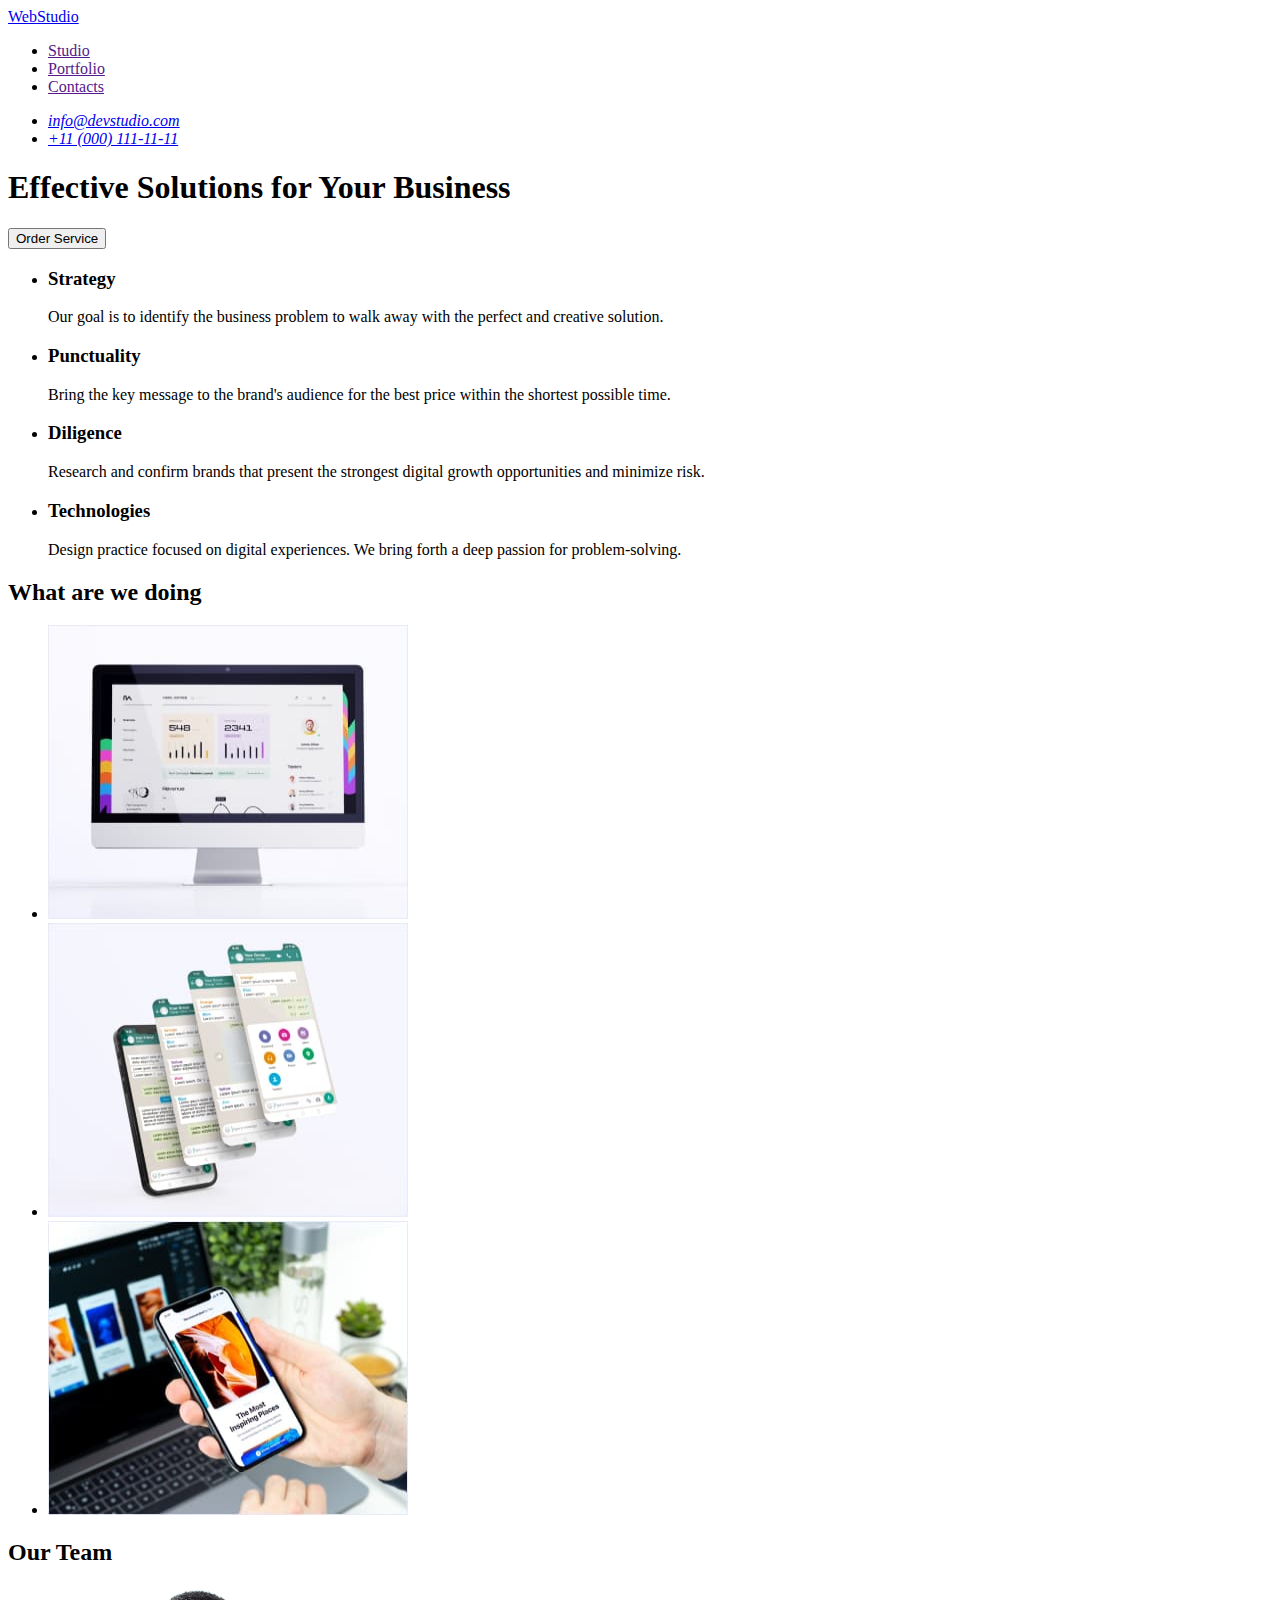
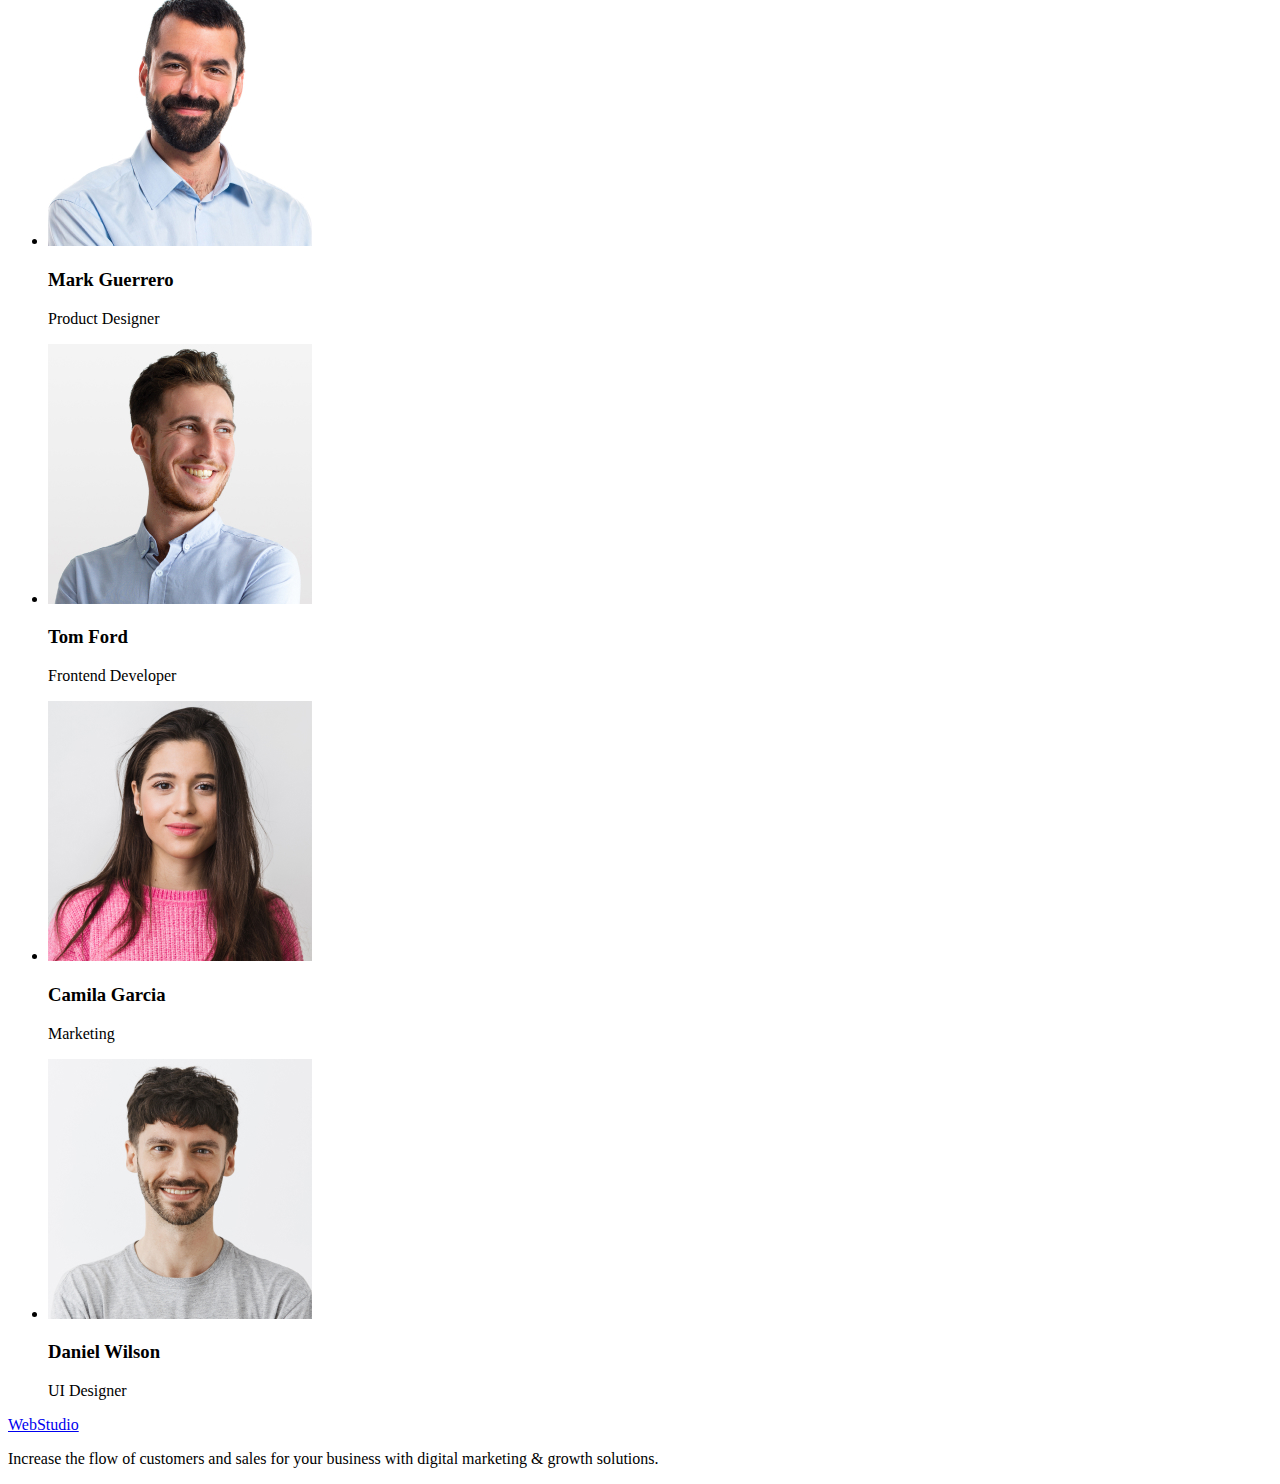
==== index.html @ ea0b74d5 "Initial commit" ====
<!DOCTYPE html>
<html lang="en">
<head>
    <meta charset="UTF-8">
    <meta http-equiv="X-UA-Compatible" content="IE=edge">
    <meta name="viewport" content="width=device-width, initial-scale=1.0">
    <title>WebStudio</title>
</head>
<body>
    <header>
        <nav>
        <a href="./index.html">WebStudio</a>
    <ul>
        <li><a href="">Studio</a></li>
        <li><a href="">Portfolio</a></li>
        <li><a href="">Contacts</a></li>
    </ul>
    </nav>
    <address><ul>
        <li><a href="mailto:info@devstudio.com">info@devstudio.com</a></li>
        <li><a href="tel:+110001111111">+11 (000) 111-11-11</a></li>
    </ul>
</address>
    
</header>
  
    <main>
        <section>
            <h1>Effective Solutions for Your Business</h1>
            <button type="button">Order Service</button>
        </section>
        <section>
            <h2 hidden>Text</h2>
            
            <ul>
                <li><h3>Strategy</h3>
                <p>Our goal is to identify the business problem to walk away with the perfect and creative solution.</p></li>
               <li><h3>Punctuality</h3>
            <p>Bring the key message to the brand's audience for the best price within the shortest possible time.</p></li>
        <li><h3>Diligence</h3>
        <p>Research and confirm brands that present the strongest digital growth opportunities and minimize risk.</p></li>
          <li><h3>Technologies</h3>
        <p>Design practice focused on digital experiences. We bring forth a deep passion for problem-solving.</p></li>
        </ul>
        </section>

        <section>

<h2>What are we doing</h2>
<ul>
    <li><img src="./images/box1.jpg" alt="Computer" width="360" height="294" /></li>
    <li><img src="./images/box2.jpg" alt="Apps" width="360" height="294" /></li>
    <li><img src="./images/box3.jpg" alt="Design" width="360" height="294" /></li>
</ul>

        </section>
        <section>

            <h2>Our Team</h2>
            <ul>
<li> <img src="./images/img1.jpg" alt="Product Designer" width="264" height="260"/>
    <h3>Mark Guerrero</h3>
    <p>Product Designer</p>
</li>

<li><img src="./images/img2.jpg" alt="Tom Ford" width="264" height="260"/>
   <h3>Tom Ford</h3>
<p>Frontend Developer</p></li>
<li><img src="./images/img3.jpg" alt="Camila Garcia" width="264" height="260" />
    <h3>Camila Garcia</h3>
    <p>Marketing</p>
</li>
<li><img src="./images/img4.jpg" alt="Daniel Wilson" width="264" height="260"/>
  <h3>Daniel Wilson</h3>
  <p>UI Designer</p> </li>
            </ul>
            
        </section>
    </main>
    <footer>
        <a href="./index.html">WebStudio</a>
        <p>Increase the flow of customers and sales for your business with digital marketing & growth solutions.</p>
   
    </footer>
    
</body>
</html>
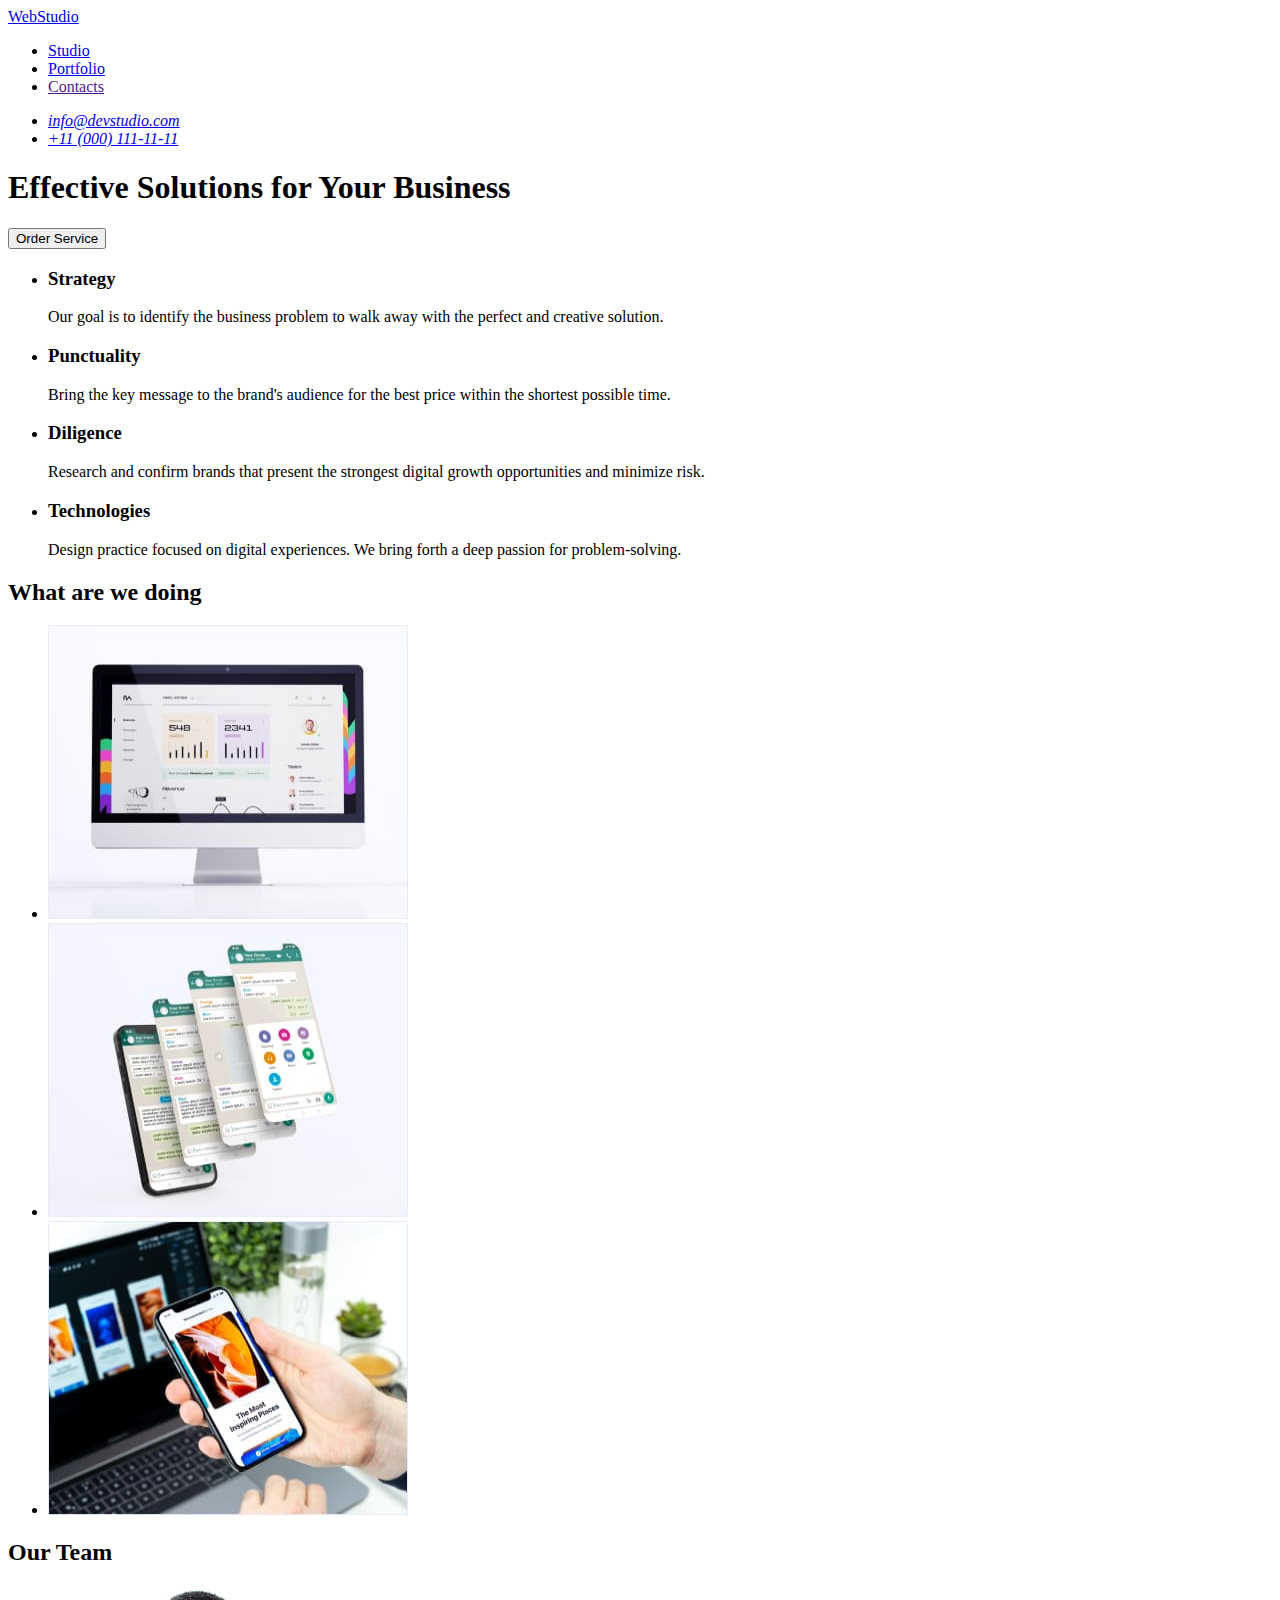
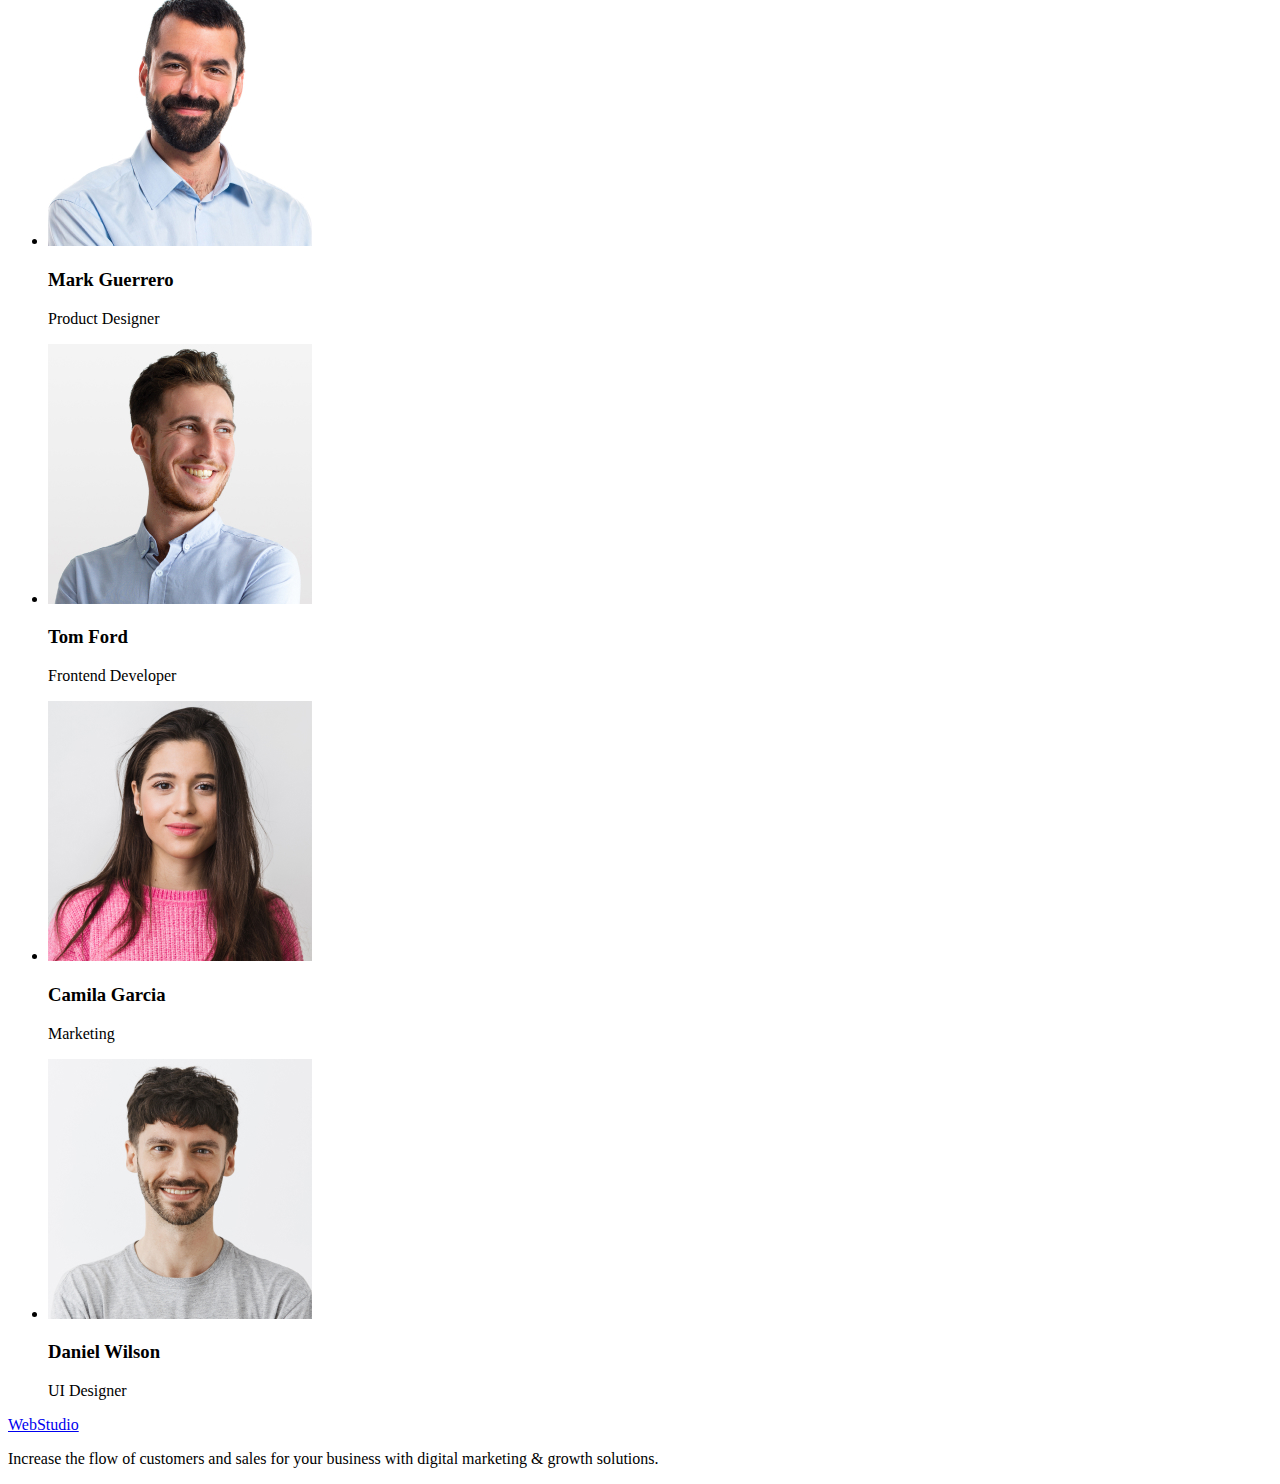
==== commit 78a150ab: "portfolio html" ====
--- a/index.html
+++ b/index.html
@@ -1,87 +1,146 @@
 <!DOCTYPE html>
 <html lang="en">
-<head>
-    <meta charset="UTF-8">
-    <meta http-equiv="X-UA-Compatible" content="IE=edge">
-    <meta name="viewport" content="width=device-width, initial-scale=1.0">
+  <head>
+    <meta charset="UTF-8" />
+    <meta http-equiv="X-UA-Compatible" content="IE=edge" />
+    <meta name="viewport" content="width=device-width, initial-scale=1.0" />
     <title>WebStudio</title>
-</head>
-<body>
+  </head>
+  <body>
     <header>
-        <nav>
+      <nav>
         <a href="./index.html">WebStudio</a>
-    <ul>
-        <li><a href="">Studio</a></li>
-        <li><a href="">Portfolio</a></li>
-        <li><a href="">Contacts</a></li>
-    </ul>
-    </nav>
-    <address><ul>
-        <li><a href="mailto:info@devstudio.com">info@devstudio.com</a></li>
-        <li><a href="tel:+110001111111">+11 (000) 111-11-11</a></li>
-    </ul>
-</address>
-    
-</header>
-  
+        <ul>
+          <li><a href="./index.html">Studio</a></li>
+          <li><a href="./portfolio.html">Portfolio</a></li>
+          <li><a href="">Contacts</a></li>
+        </ul>
+      </nav>
+      <address>
+        <ul>
+          <li><a href="mailto:info@devstudio.com">info@devstudio.com</a></li>
+          <li><a href="tel:+110001111111">+11 (000) 111-11-11</a></li>
+        </ul>
+      </address>
+    </header>
+
     <main>
-        <section>
-            <h1>Effective Solutions for Your Business</h1>
-            <button type="button">Order Service</button>
-        </section>
-        <section>
-            <h2 hidden>Text</h2>
-            
-            <ul>
-                <li><h3>Strategy</h3>
-                <p>Our goal is to identify the business problem to walk away with the perfect and creative solution.</p></li>
-               <li><h3>Punctuality</h3>
-            <p>Bring the key message to the brand's audience for the best price within the shortest possible time.</p></li>
-        <li><h3>Diligence</h3>
-        <p>Research and confirm brands that present the strongest digital growth opportunities and minimize risk.</p></li>
-          <li><h3>Technologies</h3>
-        <p>Design practice focused on digital experiences. We bring forth a deep passion for problem-solving.</p></li>
+      <section>
+        <h1>Effective Solutions for Your Business</h1>
+        <button type="button">Order Service</button>
+      </section>
+      <section>
+        <h2 hidden>Text</h2>
+
+        <ul>
+          <li>
+            <h3>Strategy</h3>
+            <p>
+              Our goal is to identify the business problem to walk away with the
+              perfect and creative solution.
+            </p>
+          </li>
+          <li>
+            <h3>Punctuality</h3>
+            <p>
+              Bring the key message to the brand's audience for the best price
+              within the shortest possible time.
+            </p>
+          </li>
+          <li>
+            <h3>Diligence</h3>
+            <p>
+              Research and confirm brands that present the strongest digital
+              growth opportunities and minimize risk.
+            </p>
+          </li>
+          <li>
+            <h3>Technologies</h3>
+            <p>
+              Design practice focused on digital experiences. We bring forth a
+              deep passion for problem-solving.
+            </p>
+          </li>
         </ul>
-        </section>
+      </section>
 
-        <section>
+      <section>
+        <h2>What are we doing</h2>
+        <ul>
+          <li>
+            <img
+              src="./images/box1.jpg"
+              alt="Computer"
+              width="360"
+              height="294"
+            />
+          </li>
+          <li>
+            <img src="./images/box2.jpg" alt="Apps" width="360" height="294" />
+          </li>
+          <li>
+            <img
+              src="./images/box3.jpg"
+              alt="Design"
+              width="360"
+              height="294"
+            />
+          </li>
+        </ul>
+      </section>
+      <section>
+        <h2>Our Team</h2>
+        <ul>
+          <li>
+            <img
+              src="./images/img1.jpg"
+              alt="Product Designer"
+              width="264"
+              height="260"
+            />
+            <h3>Mark Guerrero</h3>
+            <p>Product Designer</p>
+          </li>
 
-<h2>What are we doing</h2>
-<ul>
-    <li><img src="./images/box1.jpg" alt="Computer" width="360" height="294" /></li>
-    <li><img src="./images/box2.jpg" alt="Apps" width="360" height="294" /></li>
-    <li><img src="./images/box3.jpg" alt="Design" width="360" height="294" /></li>
-</ul>
-
-        </section>
-        <section>
-
-            <h2>Our Team</h2>
-            <ul>
-<li> <img src="./images/img1.jpg" alt="Product Designer" width="264" height="260"/>
-    <h3>Mark Guerrero</h3>
-    <p>Product Designer</p>
-</li>
-
-<li><img src="./images/img2.jpg" alt="Tom Ford" width="264" height="260"/>
-   <h3>Tom Ford</h3>
-<p>Frontend Developer</p></li>
-<li><img src="./images/img3.jpg" alt="Camila Garcia" width="264" height="260" />
-    <h3>Camila Garcia</h3>
-    <p>Marketing</p>
-</li>
-<li><img src="./images/img4.jpg" alt="Daniel Wilson" width="264" height="260"/>
-  <h3>Daniel Wilson</h3>
-  <p>UI Designer</p> </li>
-            </ul>
-            
-        </section>
+          <li>
+            <img
+              src="./images/img2.jpg"
+              alt="Tom Ford"
+              width="264"
+              height="260"
+            />
+            <h3>Tom Ford</h3>
+            <p>Frontend Developer</p>
+          </li>
+          <li>
+            <img
+              src="./images/img3.jpg"
+              alt="Camila Garcia"
+              width="264"
+              height="260"
+            />
+            <h3>Camila Garcia</h3>
+            <p>Marketing</p>
+          </li>
+          <li>
+            <img
+              src="./images/img4.jpg"
+              alt="Daniel Wilson"
+              width="264"
+              height="260"
+            />
+            <h3>Daniel Wilson</h3>
+            <p>UI Designer</p>
+          </li>
+        </ul>
+      </section>
     </main>
     <footer>
-        <a href="./index.html">WebStudio</a>
-        <p>Increase the flow of customers and sales for your business with digital marketing & growth solutions.</p>
-   
+      <a href="./index.html">WebStudio</a>
+      <p>
+        Increase the flow of customers and sales for your business with digital
+        marketing & growth solutions.
+      </p>
     </footer>
-    
-</body>
-</html>+  </body>
+</html>
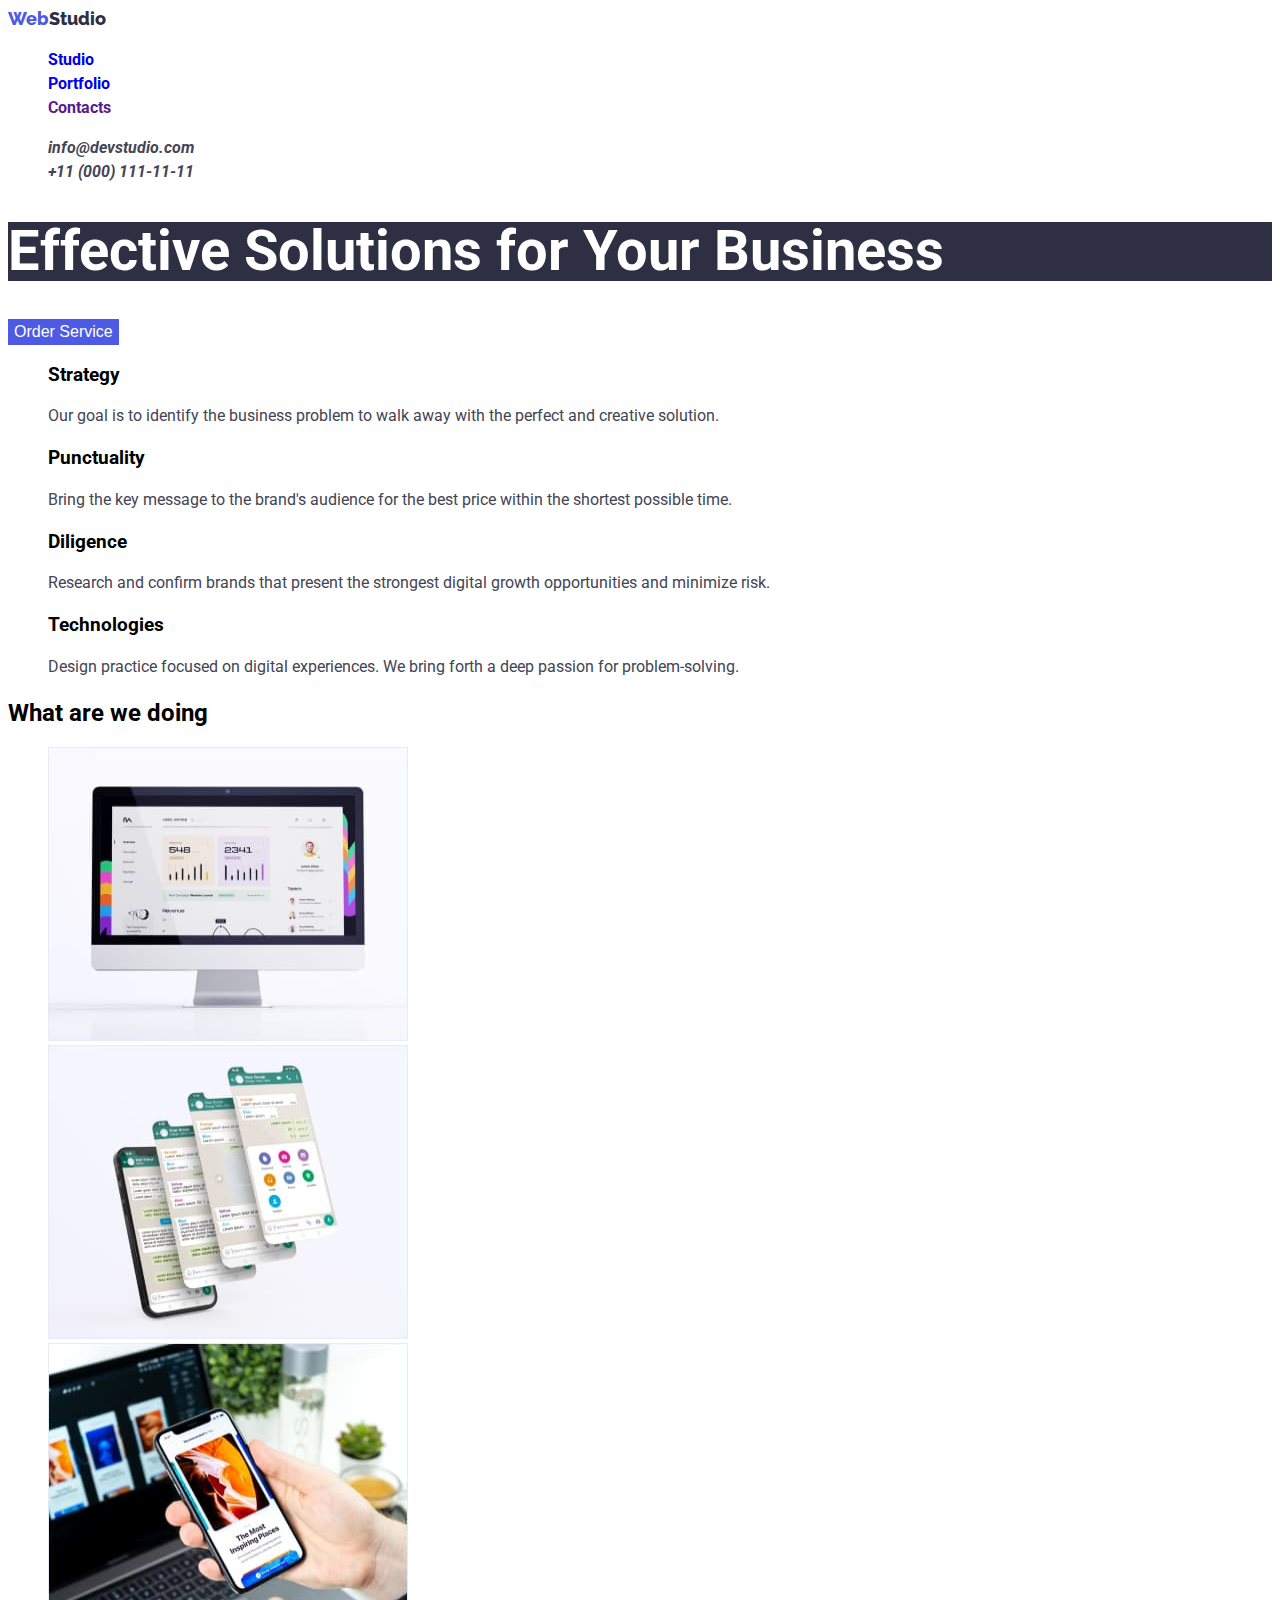
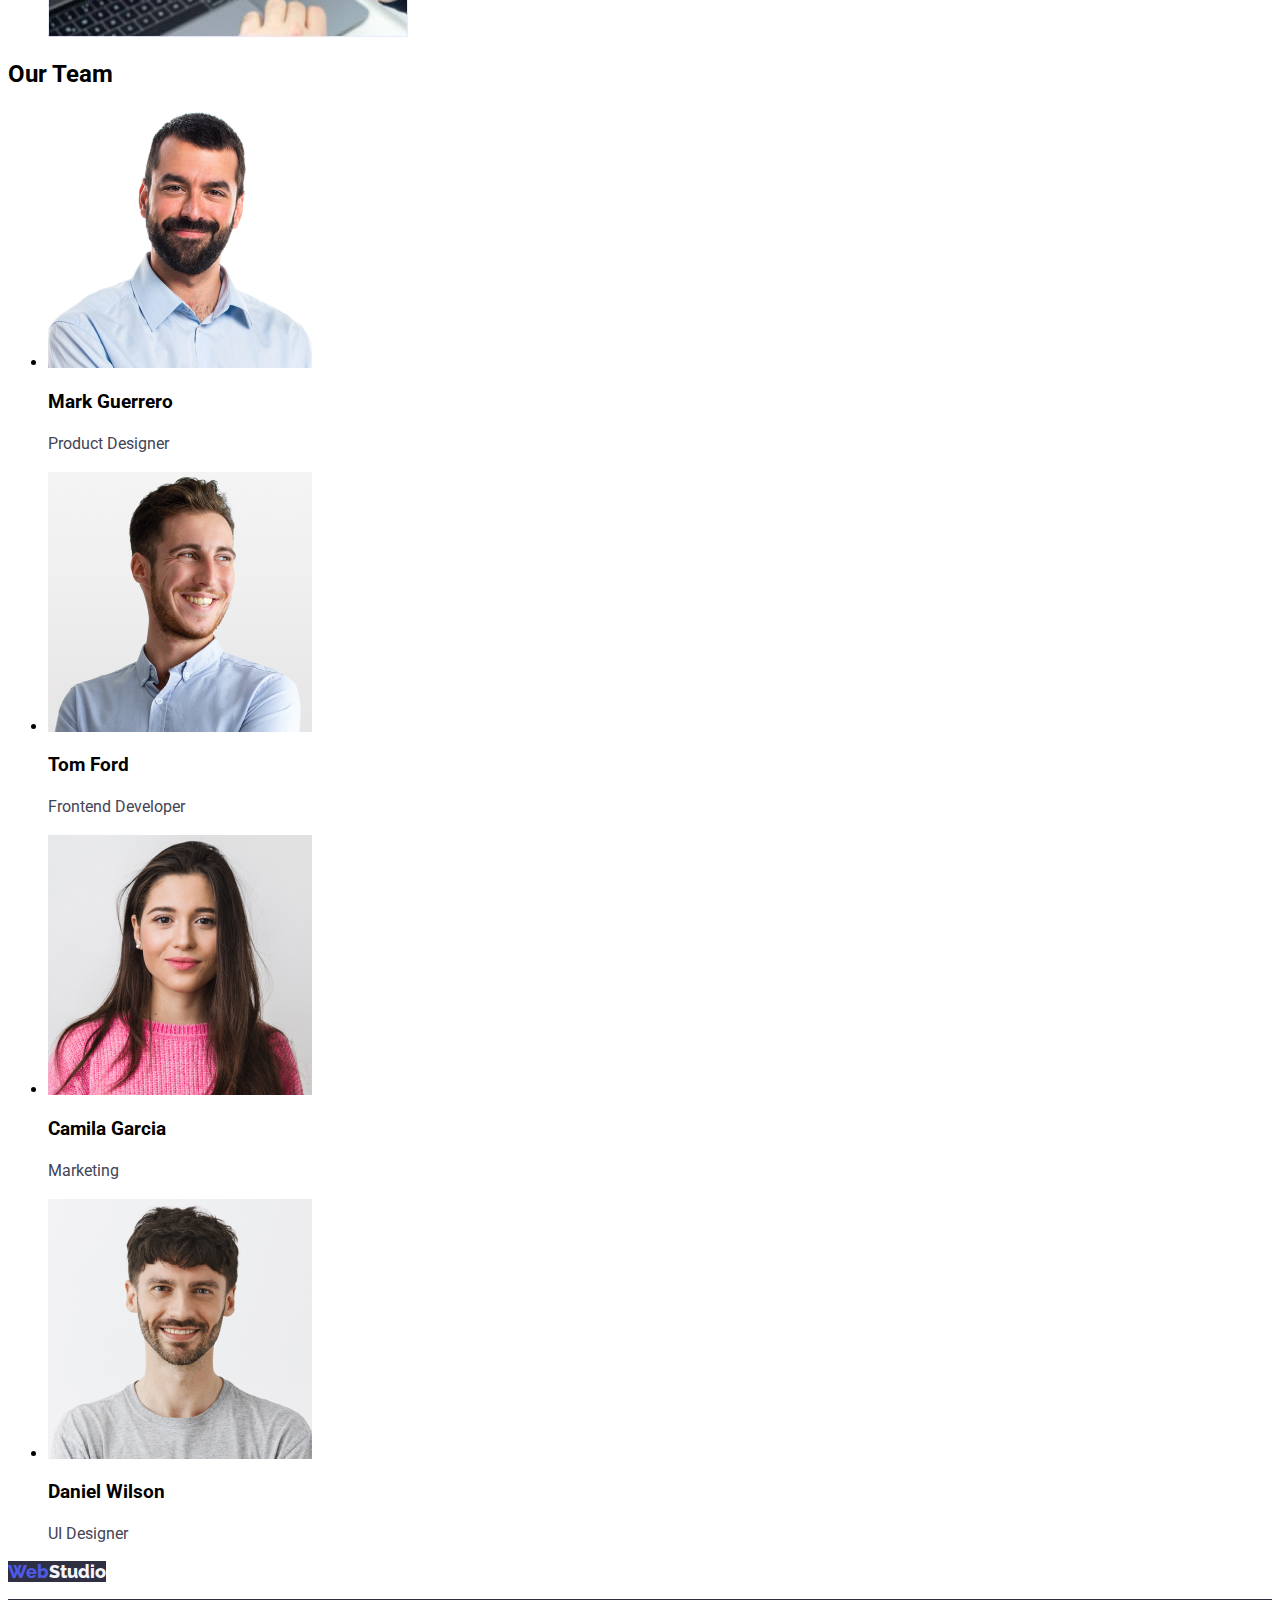
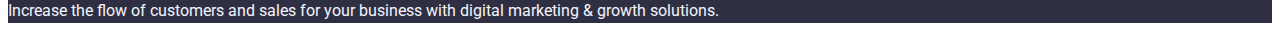
==== commit ba41b512: "portfolio and css" ====
--- a/index.html
+++ b/index.html
@@ -4,59 +4,80 @@
     <meta charset="UTF-8" />
     <meta http-equiv="X-UA-Compatible" content="IE=edge" />
     <meta name="viewport" content="width=device-width, initial-scale=1.0" />
+    <link rel="preconnect" href="https://fonts.googleapis.com" />
+    <link rel="preconnect" href="https://fonts.gstatic.com" crossorigin />
+    <link
+      href="https://fonts.googleapis.com/css2?family=Raleway:wght@800&family=Roboto:wght@400;500;700;900&display=swap"
+      rel="stylesheet"
+    />
+    <link rel="stylesheet" href="./css/styles.css" />
     <title>WebStudio</title>
   </head>
-  <body>
-    <header>
+  <body class="body">
+    <header class="header">
       <nav>
-        <a href="./index.html">WebStudio</a>
-        <ul>
-          <li><a href="./index.html">Studio</a></li>
-          <li><a href="./portfolio.html">Portfolio</a></li>
-          <li><a href="">Contacts</a></li>
+        <a href="./index.html" class="logo link"><span>Web</span>Studio</a>
+        <ul class="list link">
+          <li class="header-list">
+            <a href="./index.html" class="header-menu link">Studio</a>
+          </li>
+          <li class="header-list">
+            <a href="./portfolio.html" class="header-menu link">Portfolio</a>
+          </li>
+          <li class="header-list">
+            <a href="" class="header-menu link">Contacts</a>
+          </li>
         </ul>
       </nav>
-      <address>
-        <ul>
-          <li><a href="mailto:info@devstudio.com">info@devstudio.com</a></li>
-          <li><a href="tel:+110001111111">+11 (000) 111-11-11</a></li>
+      <address class="address">
+        <ul class="list">
+          <li class="list">
+            <a href="mailto:info@devstudio.com" class="address-choise link"
+              >info@devstudio.com</a
+            >
+          </li>
+          <li>
+            <a href="tel:+110001111111" class="address-choise link"
+              >+11 (000) 111-11-11</a
+            >
+          </li>
         </ul>
       </address>
     </header>
 
     <main>
-      <section>
-        <h1>Effective Solutions for Your Business</h1>
-        <button type="button">Order Service</button>
+      <section class="main-hero">
+        <h1 class="hero">Effective Solutions for Your Business</h1>
+        <button type="button" class="button-hero">Order Service</button>
       </section>
       <section>
         <h2 hidden>Text</h2>
 
-        <ul>
+        <ul class="list">
           <li>
-            <h3>Strategy</h3>
-            <p>
+            <h3 class="subtitle">Strategy</h3>
+            <p class="text">
               Our goal is to identify the business problem to walk away with the
               perfect and creative solution.
             </p>
           </li>
           <li>
-            <h3>Punctuality</h3>
-            <p>
+            <h3 class="subtitle">Punctuality</h3>
+            <p class="text">
               Bring the key message to the brand's audience for the best price
               within the shortest possible time.
             </p>
           </li>
           <li>
-            <h3>Diligence</h3>
-            <p>
+            <h3 class="subtitle">Diligence</h3>
+            <p class="text">
               Research and confirm brands that present the strongest digital
               growth opportunities and minimize risk.
             </p>
           </li>
           <li>
-            <h3>Technologies</h3>
-            <p>
+            <h3 class="subtitle">Technologies</h3>
+            <p class="text">
               Design practice focused on digital experiences. We bring forth a
               deep passion for problem-solving.
             </p>
@@ -65,8 +86,8 @@
       </section>
 
       <section>
-        <h2>What are we doing</h2>
-        <ul>
+        <h2 class="second-title">What are we doing</h2>
+        <ul class="we-do-list list">
           <li>
             <img
               src="./images/box1.jpg"
@@ -89,7 +110,7 @@
         </ul>
       </section>
       <section>
-        <h2>Our Team</h2>
+        <h2 class="second-title">Our Team</h2>
         <ul>
           <li>
             <img
@@ -98,8 +119,8 @@
               width="264"
               height="260"
             />
-            <h3>Mark Guerrero</h3>
-            <p>Product Designer</p>
+            <h3 class="subtitle">Mark Guerrero</h3>
+            <p class="text">Product Designer</p>
           </li>
 
           <li>
@@ -109,8 +130,8 @@
               width="264"
               height="260"
             />
-            <h3>Tom Ford</h3>
-            <p>Frontend Developer</p>
+            <h3 class="subtitle">Tom Ford</h3>
+            <p class="text">Frontend Developer</p>
           </li>
           <li>
             <img
@@ -119,8 +140,8 @@
               width="264"
               height="260"
             />
-            <h3>Camila Garcia</h3>
-            <p>Marketing</p>
+            <h3 class="subtitle">Camila Garcia</h3>
+            <p class="text">Marketing</p>
           </li>
           <li>
             <img
@@ -129,15 +150,15 @@
               width="264"
               height="260"
             />
-            <h3>Daniel Wilson</h3>
-            <p>UI Designer</p>
+            <h3 class="subtitle">Daniel Wilson</h3>
+            <p class="text">UI Designer</p>
           </li>
         </ul>
       </section>
     </main>
-    <footer>
-      <a href="./index.html">WebStudio</a>
-      <p>
+    <footer class="footer">
+      <a href="./index.html" class="footer-logo link"><span>Web</span>Studio</a>
+      <p class="footer-text">
         Increase the flow of customers and sales for your business with digital
         marketing & growth solutions.
       </p>
--- a/css/styles.css
+++ b/css/styles.css
@@ -0,0 +1,142 @@
+.body {
+  font-family: Roboto;
+  background-color: var(--main-background-color);
+}
+
+:root {
+  --text-header: #2e2f42;
+  --hero-background-color: #2e2f42;
+  --footer-background-color: #2e2f42;
+  --button-portfolio-text-color: #4d5ae5;
+  --button-portfolio-background-color: #e7e9fc;
+  --main-text-color: #434455;
+  --main-background-color: #ffffff;
+  --footer-text-color: #f4f4fd;
+}
+
+.header {
+  font-weight: 700;
+  font-size: 16px;
+  line-height: 1.5;
+  letter-spacing: 0.02;
+}
+.header-nav {
+  color: var(--text-header);
+}
+.logo {
+  font-family: Raleway;
+  font-weight: 800;
+  font-size: 18px;
+  line-height: 1.16;
+  letter-spacing: 0.03;
+  color: var(--text-header);
+}
+
+.logo span {
+  color: #4d5ae5;
+}
+
+.link {
+  text-decoration: none;
+}
+.list {
+  list-style-type: none;
+}
+a:hover {
+  color: #404bbf;
+}
+
+.address-choise {
+  color: var(--main-text-color);
+}
+
+------/***HERO PART***/-------
+.main-hero {
+  background-color: var(--hero-background-color);
+}
+.hero {
+  font-weight: 700;
+  font-size: 56px;
+  line-height: 1.07;
+  letter-spacing: 0.02;
+  color: #ffffff;
+  background-color: var(--hero-background-color);
+}
+
+.button-hero {
+  cursor: pointer;
+  background-color: #4d5ae5;
+  color: #ffffff;
+  font-size: 16px;
+  line-height: 1.5;
+  border: none;
+}
+.button-hero:hover {
+  background-color: #404bbf;
+}
+
+/*---TEXT--*/
+----------------- .subtitle {
+  font-weight: 500;
+  font-size: 20px;
+  line-height: 1.2;
+  letter-spacing: 0.02;
+  color: #2e2f42;
+}
+.text {
+  font-size: 16px;
+  line-height: 1.5;
+  letter-spacing: 0.02;
+  color: var(--main-text-color);
+}
+
+----/**WHAT WE DO**/----
+
+.second-title {
+  font-weight: 700;
+  font-size: 36px;
+  line-height: 1.1;
+  letter-spacing: 0.02;
+  color: #2e2f42;
+}
+-------/***FOOTER**/-----------------------
+
+.footer {
+  background-color: var(--footer-background-color);
+}
+
+.footer-logo {
+  font-family: 'Raleway';
+  font-weight: 800;
+  font-size: 18px;
+  line-height: 1.16;
+  letter-spacing: 0.03;
+  color: var(--footer-text-color);
+  background-color: var(--footer-background-color);
+}
+
+.footer-logo span {
+  color: #4d5ae5;
+}
+
+.footer-text {
+  font-size: 16px;
+  line-height: 1.5;
+  letter-spacing: 0.02;
+  color: var(--footer-text-color);
+  background-color: var(--footer-background-color);
+}
+.portfolio-btn {
+  font-family: inherit;
+  font-size: 16px;
+  line-height: 1.5;
+  text-align: center;
+  letter-spacing: 0.04;
+  border: none;
+  background-color: var(--button-portfolio-background-color);
+  color: var(--button-portfolio-text-color);
+}
+.portfolio-btn:hover {
+  background-color: #404bbf;
+  color: #ffffff;
+}
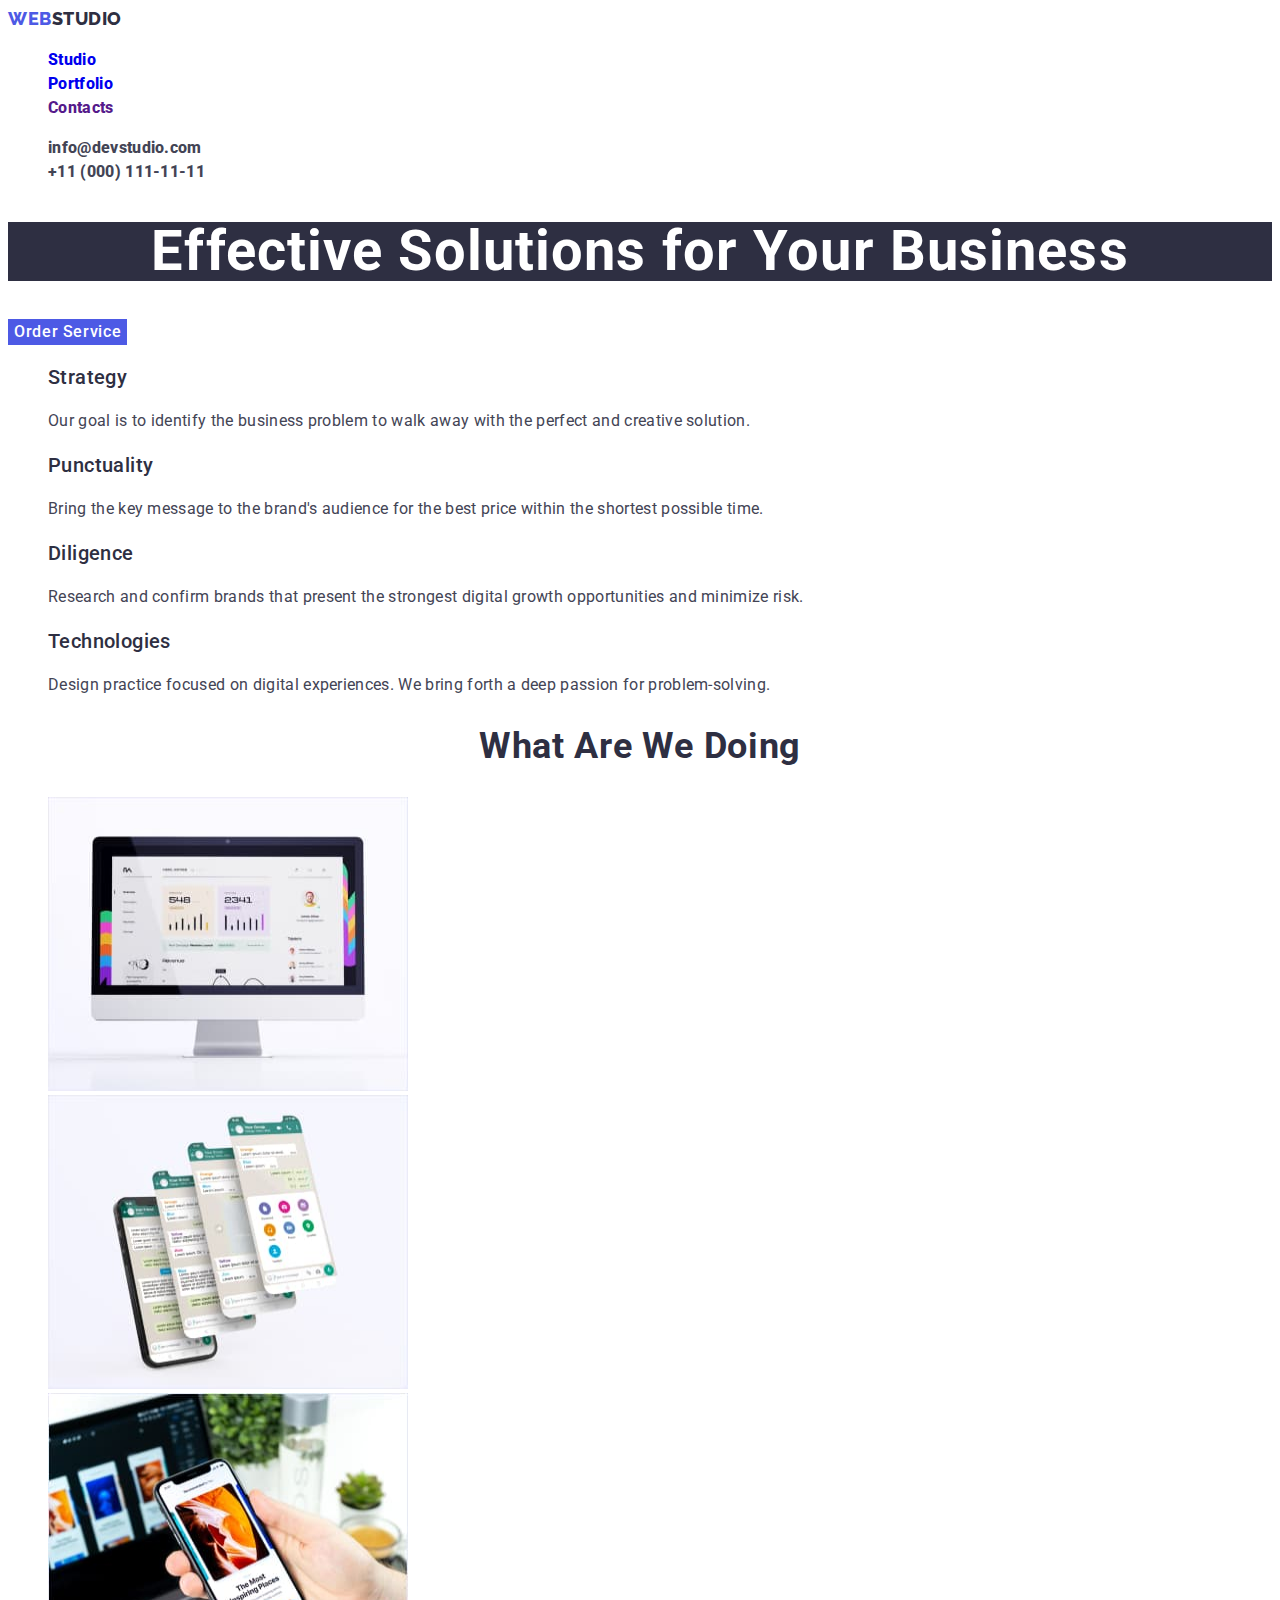
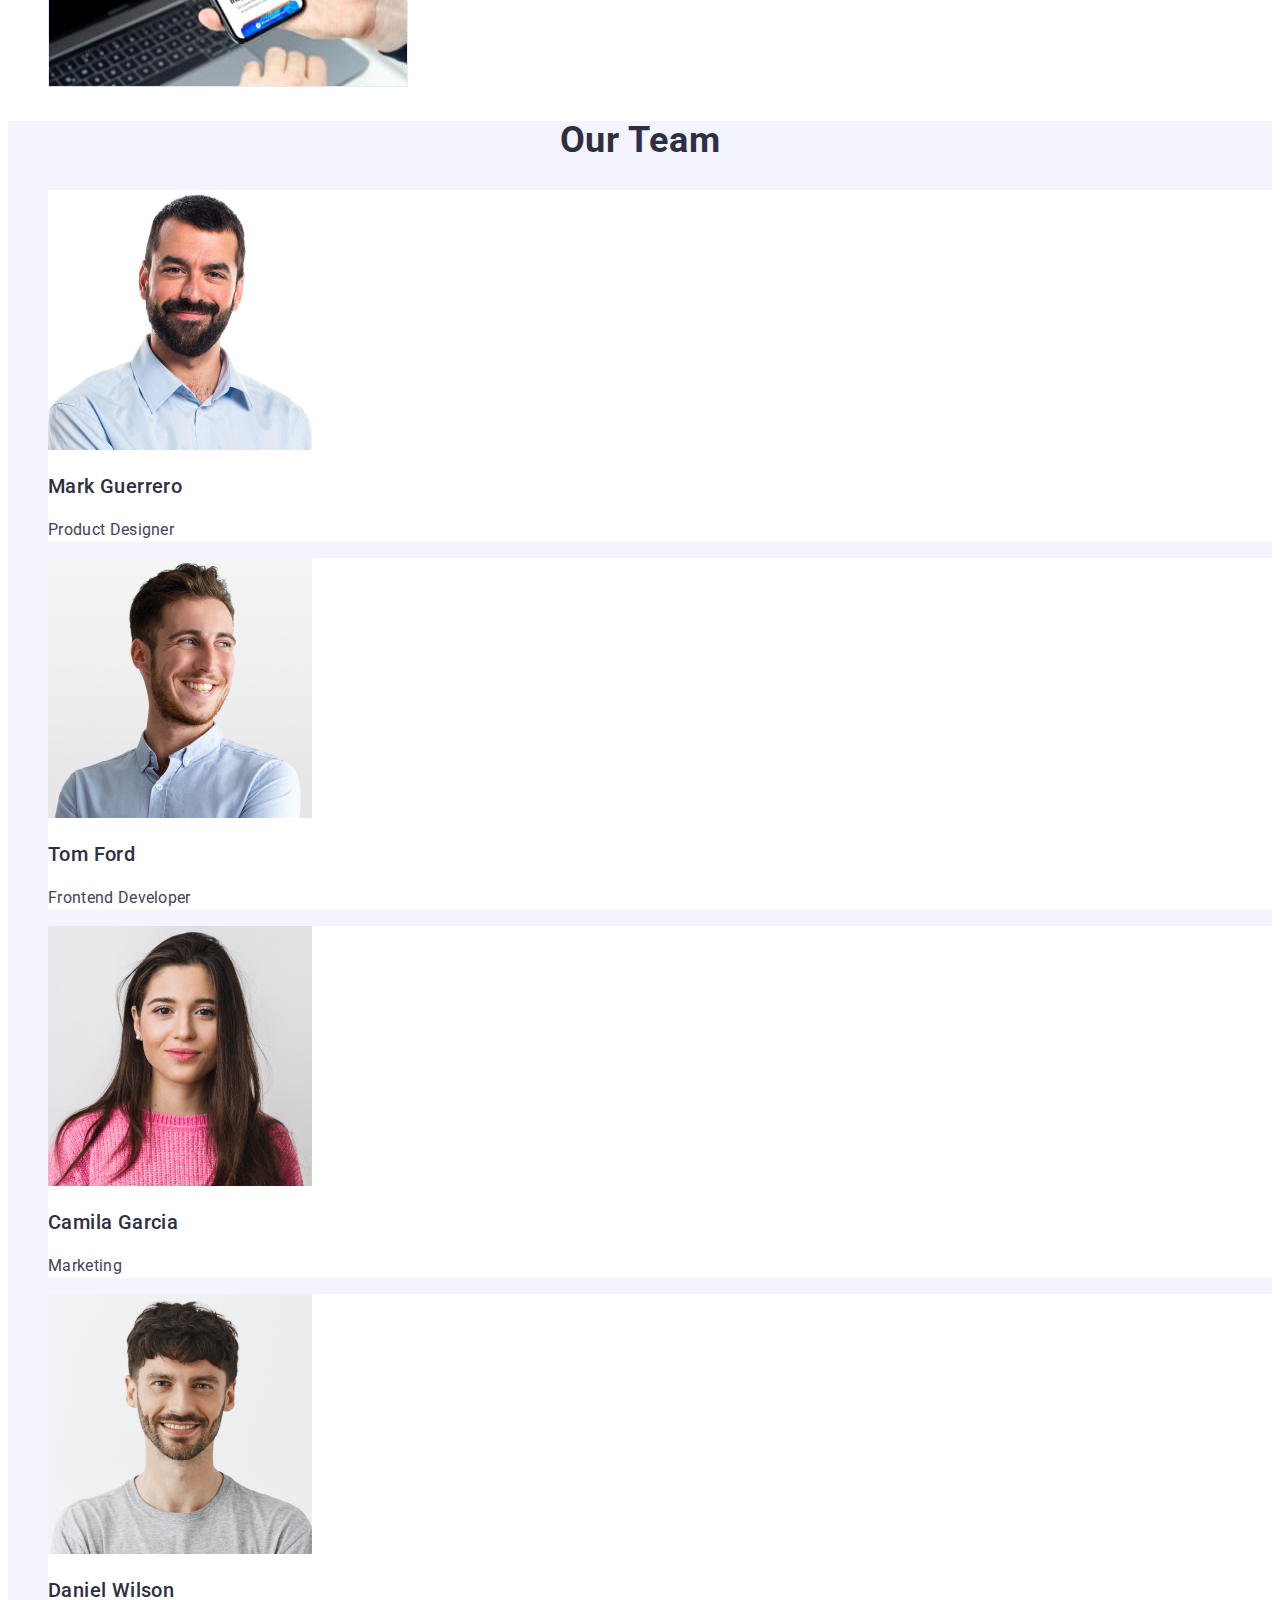
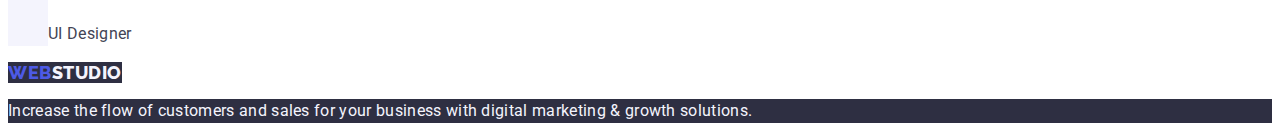
==== commit ef97f91e: "revize" ====
--- a/index.html
+++ b/index.html
@@ -16,7 +16,7 @@
   <body class="body">
     <header class="header">
       <nav>
-        <a href="./index.html" class="logo link"><span>Web</span>Studio</a>
+        <a href="./index.html" class="logo link">Web<span>Studio</span></a>
         <ul class="list link">
           <li class="header-list">
             <a href="./index.html" class="header-menu link">Studio</a>
@@ -109,10 +109,10 @@
           </li>
         </ul>
       </section>
-      <section>
+      <section class="team-section">
         <h2 class="second-title">Our Team</h2>
-        <ul>
-          <li>
+        <ul class="list">
+          <li class="team-line">
             <img
               src="./images/img1.jpg"
               alt="Product Designer"
@@ -123,7 +123,7 @@
             <p class="text">Product Designer</p>
           </li>
 
-          <li>
+          <li class="team-line">
             <img
               src="./images/img2.jpg"
               alt="Tom Ford"
@@ -133,7 +133,7 @@
             <h3 class="subtitle">Tom Ford</h3>
             <p class="text">Frontend Developer</p>
           </li>
-          <li>
+          <li class="team-line">
             <img
               src="./images/img3.jpg"
               alt="Camila Garcia"
@@ -143,7 +143,7 @@
             <h3 class="subtitle">Camila Garcia</h3>
             <p class="text">Marketing</p>
           </li>
-          <li>
+          <li class="team-line">
             <img
               src="./images/img4.jpg"
               alt="Daniel Wilson"
@@ -157,7 +157,7 @@
       </section>
     </main>
     <footer class="footer">
-      <a href="./index.html" class="footer-logo link"><span>Web</span>Studio</a>
+      <a href="./index.html" class="footer-logo link">Web<span>Studio</span></a>
       <p class="footer-text">
         Increase the flow of customers and sales for your business with digital
         marketing & growth solutions.
--- a/css/styles.css
+++ b/css/styles.css
@@ -1,6 +1,7 @@
 .body {
-  font-family: Roboto;
+  font-family: 'Roboto', sans-serif;
   background-color: var(--main-background-color);
+  color: var(--main-text-color);
 }
 
 :root {
@@ -12,13 +13,16 @@
   --main-text-color: #434455;
   --main-background-color: #ffffff;
   --footer-text-color: #f4f4fd;
+  --logo-color: #4d5ae5;
+  --span-footer-logo: #f4f4fd;
 }
 
 .header {
-  font-weight: 700;
+  font-weight: 800;
   font-size: 16px;
   line-height: 1.5;
-  letter-spacing: 0.02;
+  letter-spacing: 0.02em;
+  color: var(--text-header);
 }
 .header-nav {
   color: var(--text-header);
@@ -27,13 +31,14 @@
   font-family: Raleway;
   font-weight: 800;
   font-size: 18px;
-  line-height: 1.16;
-  letter-spacing: 0.03;
-  color: var(--text-header);
+  line-height: 1.17;
+  letter-spacing: 0.03em;
+  color: var(--logo-color);
+  text-transform: uppercase;
 }
 
 .logo span {
-  color: #4d5ae5;
+  color: var(--text-header);
 }
 
 .link {
@@ -45,20 +50,27 @@
 a:hover {
   color: #404bbf;
 }
+a:focus {
+  color: #404bbf;
+}
 
 .address-choise {
   color: var(--main-text-color);
+  font-style: normal;
+  letter-spacing: 0.02em;
 }
 
 ------/***HERO PART***/-------
 .main-hero {
-  background-color: var(--hero-background-color);
+  background-color: var(--footer-background-color);
 }
+
 .hero {
   font-weight: 700;
   font-size: 56px;
   line-height: 1.07;
-  letter-spacing: 0.02;
+  letter-spacing: 0.02em;
+  text-align: center;
   color: #ffffff;
   background-color: var(--hero-background-color);
 }
@@ -70,34 +82,46 @@
   font-size: 16px;
   line-height: 1.5;
   border: none;
+  letter-spacing: 0.04em;
+  font-family: 'Roboto', sans-serif;
+  font-weight: 500;
 }
 .button-hero:hover {
   background-color: #404bbf;
 }
+.button-hero:focus {
+  color: #404bbf;
+}
 
-/*---TEXT--*/
------------------ .subtitle {
+.subtitle {
   font-weight: 500;
   font-size: 20px;
   line-height: 1.2;
-  letter-spacing: 0.02;
-  color: #2e2f42;
+  letter-spacing: 0.02em;
+  color: var(--text-header);
 }
 .text {
   font-size: 16px;
   line-height: 1.5;
-  letter-spacing: 0.02;
+  letter-spacing: 0.02em;
   color: var(--main-text-color);
 }
 
-----/**WHAT WE DO**/----
+.team-section {
+  background-color: #f4f4fd;
+}
 
 .second-title {
   font-weight: 700;
   font-size: 36px;
-  line-height: 1.1;
-  letter-spacing: 0.02;
-  color: #2e2f42;
+  line-height: 1.11;
+  letter-spacing: 0.02em;
+  text-transform: capitalize;
+  text-align: center;
+  color: var(--text-header);
+}
+.team-line {
+  background-color: var(--main-background-color);
 }
 -------/***FOOTER**/-----------------------
 
@@ -106,35 +130,38 @@
 }
 
 .footer-logo {
-  font-family: 'Raleway';
+  font-family: 'Raleway', sans-serif;
   font-weight: 800;
   font-size: 18px;
-  line-height: 1.16;
-  letter-spacing: 0.03;
-  color: var(--footer-text-color);
+  line-height: 1.17;
+  letter-spacing: 0.03em;
+  text-transform: uppercase;
+  color: var(--logo-color);
   background-color: var(--footer-background-color);
 }
 
 .footer-logo span {
-  color: #4d5ae5;
+  color: var(--span-footer-logo);
 }
 
 .footer-text {
   font-size: 16px;
   line-height: 1.5;
-  letter-spacing: 0.02;
+  letter-spacing: 0.02em;
   color: var(--footer-text-color);
   background-color: var(--footer-background-color);
 }
 .portfolio-btn {
-  font-family: inherit;
+  font-family: 'Roboto', sans-serif;
+  font-weight: 500;
   font-size: 16px;
   line-height: 1.5;
   text-align: center;
-  letter-spacing: 0.04;
+  letter-spacing: 0.04em;
   border: none;
   background-color: var(--button-portfolio-background-color);
   color: var(--button-portfolio-text-color);
+  cursor: pointer;
 }
 .portfolio-btn:hover {
   background-color: #404bbf;
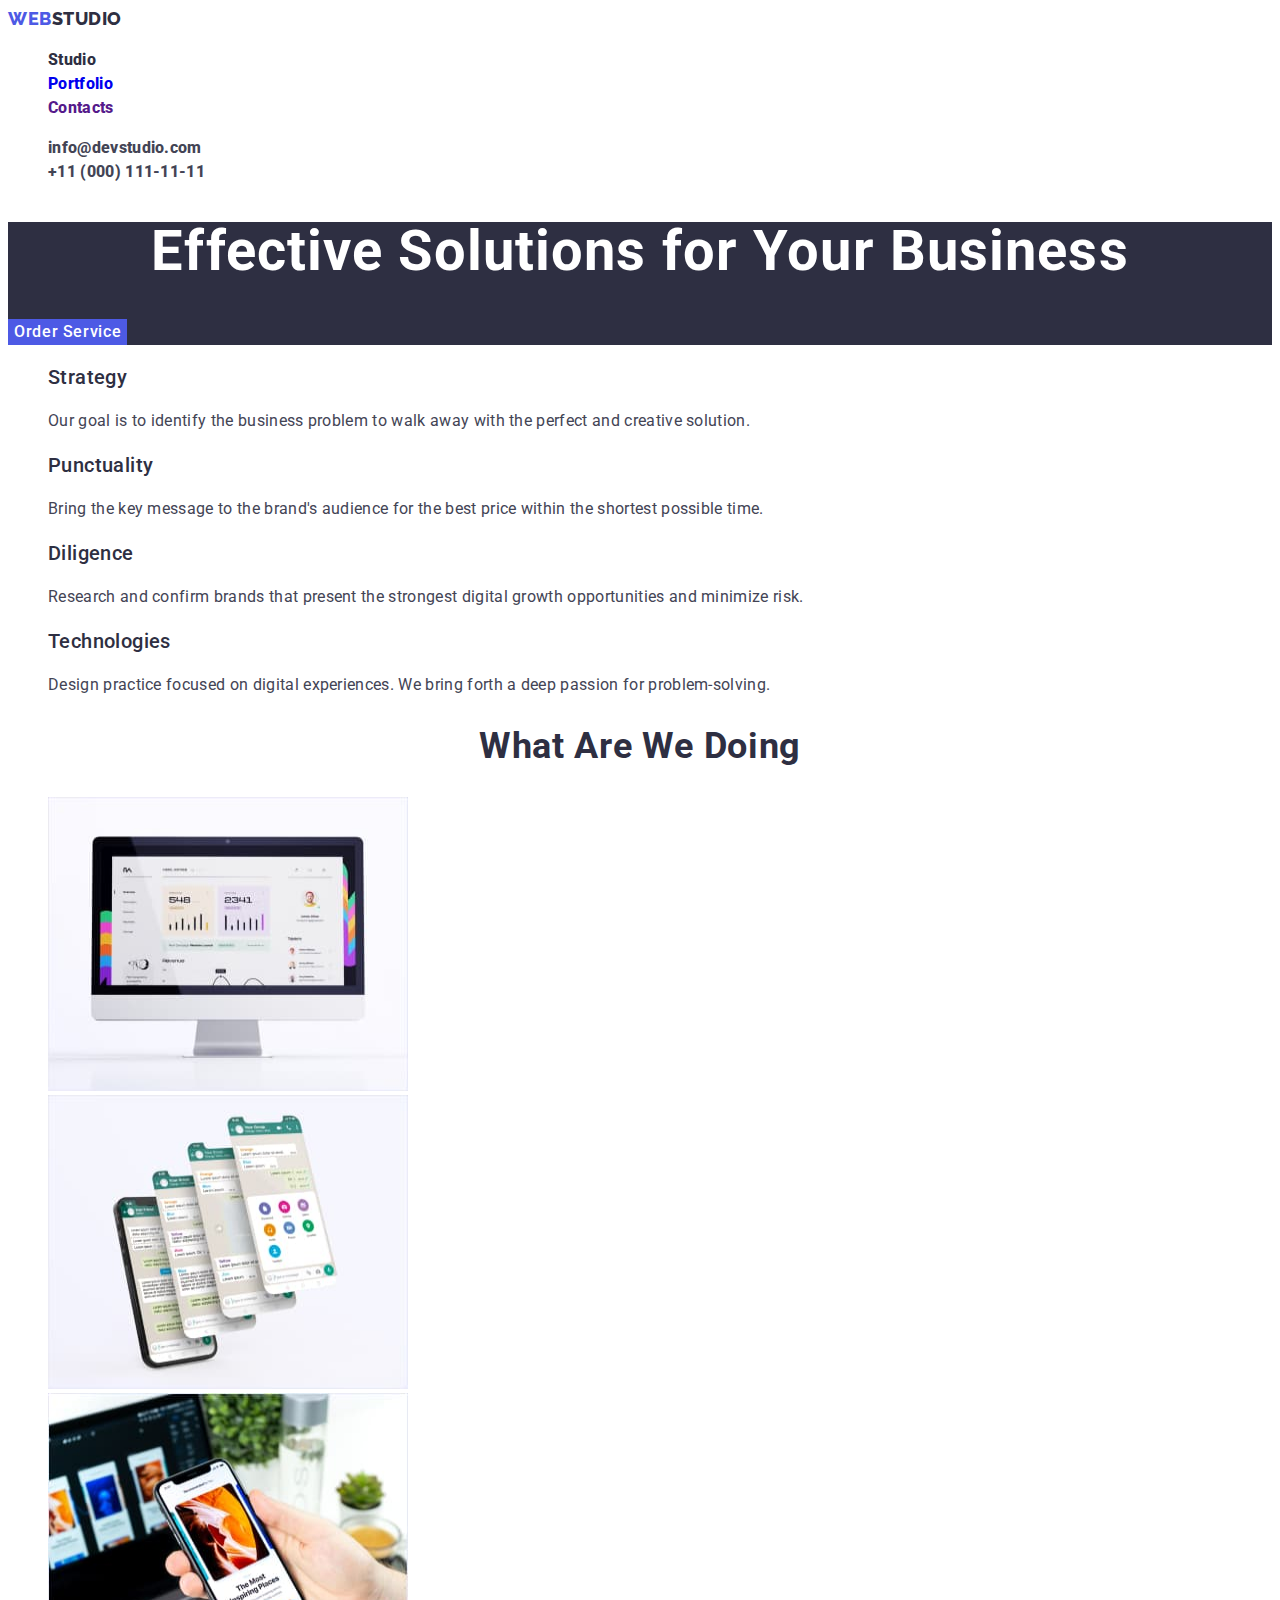
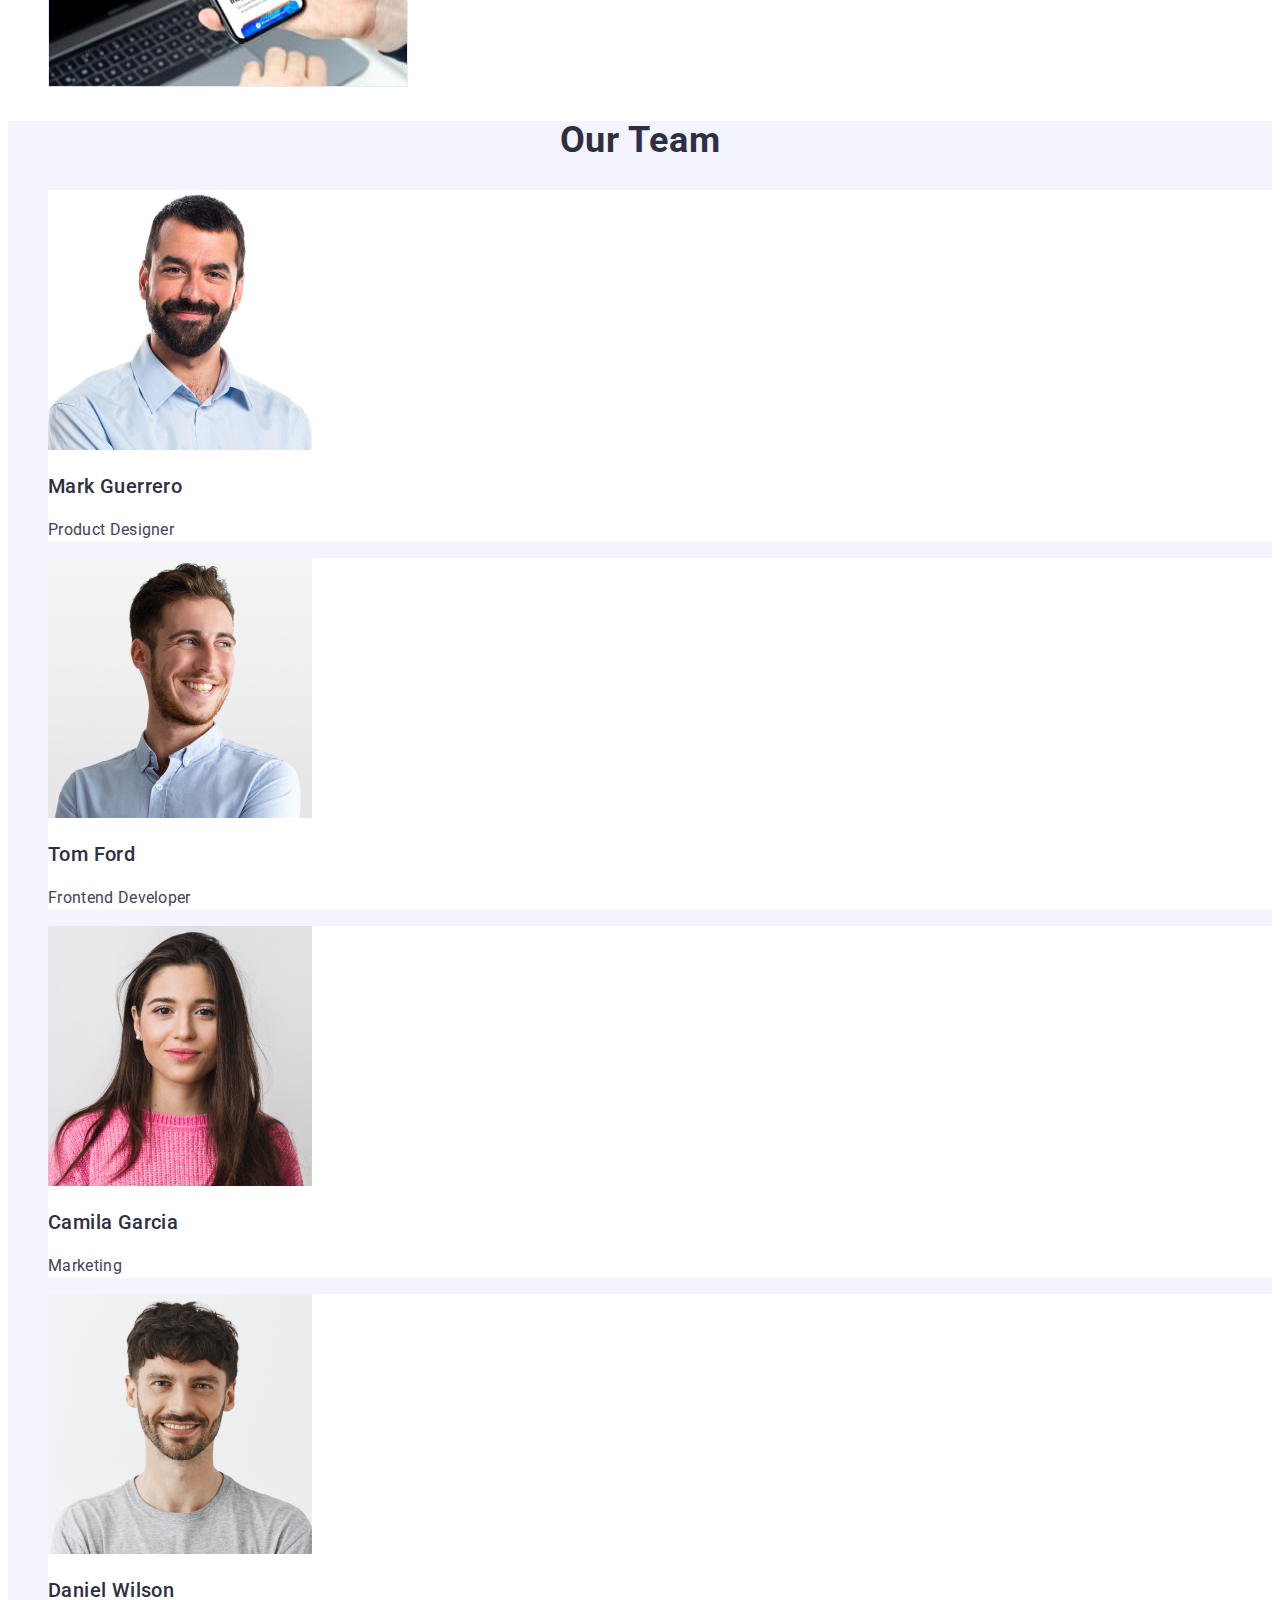
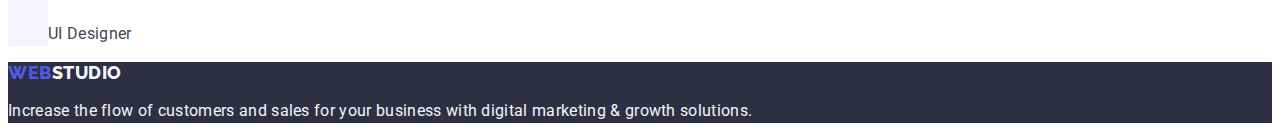
==== commit 548afcd6: "changes" ====
--- a/index.html
+++ b/index.html
@@ -16,10 +16,10 @@
   <body class="body">
     <header class="header">
       <nav>
-        <a href="./index.html" class="logo link">Web<span>Studio</span></a>
+        <a href="./index.html" class="logo link">Web<span>studio</span></a>
         <ul class="list link">
           <li class="header-list">
-            <a href="./index.html" class="header-menu link">Studio</a>
+            <a href="./index.html" class="header-menu link only">Studio</a>
           </li>
           <li class="header-list">
             <a href="./portfolio.html" class="header-menu link">Portfolio</a>
@@ -157,7 +157,7 @@
       </section>
     </main>
     <footer class="footer">
-      <a href="./index.html" class="footer-logo link">Web<span>Studio</span></a>
+      <a href="./index.html" class="footer-logo link">Web<span>studio</span></a>
       <p class="footer-text">
         Increase the flow of customers and sales for your business with digital
         marketing & growth solutions.
--- a/css/styles.css
+++ b/css/styles.css
@@ -27,8 +27,12 @@
 .header-nav {
   color: var(--text-header);
 }
+.only {
+  font-weight: 800;
+  color: var(--text-header);
+}
 .logo {
-  font-family: Raleway;
+  font-family: 'Raleway', sans-serif;
   font-weight: 800;
   font-size: 18px;
   line-height: 1.17;
@@ -54,15 +58,17 @@
   color: #404bbf;
 }
 
+.address {
+  font-style: normal;
+}
 .address-choise {
   color: var(--main-text-color);
   font-style: normal;
   letter-spacing: 0.02em;
 }
 
-------/***HERO PART***/-------
 .main-hero {
-  background-color: var(--footer-background-color);
+  background-color: var(--hero-background-color);
 }
 
 .hero {
@@ -72,7 +78,6 @@
   letter-spacing: 0.02em;
   text-align: center;
   color: #ffffff;
-  background-color: var(--hero-background-color);
 }
 
 .button-hero {
@@ -86,11 +91,9 @@
   font-family: 'Roboto', sans-serif;
   font-weight: 500;
 }
-.button-hero:hover {
+.button-hero:hover,
+:focus {
   background-color: #404bbf;
-}
-.button-hero:focus {
-  color: #404bbf;
 }
 
 .subtitle {
@@ -123,7 +126,6 @@
 .team-line {
   background-color: var(--main-background-color);
 }
--------/***FOOTER**/-----------------------
 
 .footer {
   background-color: var(--footer-background-color);
@@ -137,7 +139,6 @@
   letter-spacing: 0.03em;
   text-transform: uppercase;
   color: var(--logo-color);
-  background-color: var(--footer-background-color);
 }
 
 .footer-logo span {
@@ -149,7 +150,6 @@
   line-height: 1.5;
   letter-spacing: 0.02em;
   color: var(--footer-text-color);
-  background-color: var(--footer-background-color);
 }
 .portfolio-btn {
   font-family: 'Roboto', sans-serif;
@@ -167,3 +167,14 @@
   background-color: #404bbf;
   color: #ffffff;
 }
+.pointer-btn:focus {
+  color: #ffffff;
+  background-color: #404bbf;
+}
+.subtitle-portfolio {
+  font-weight: 500;
+  font-size: 20px;
+  line-height: 1.2;
+  letter-spacing: 0.02em;
+  color: var(--text-header);
+}
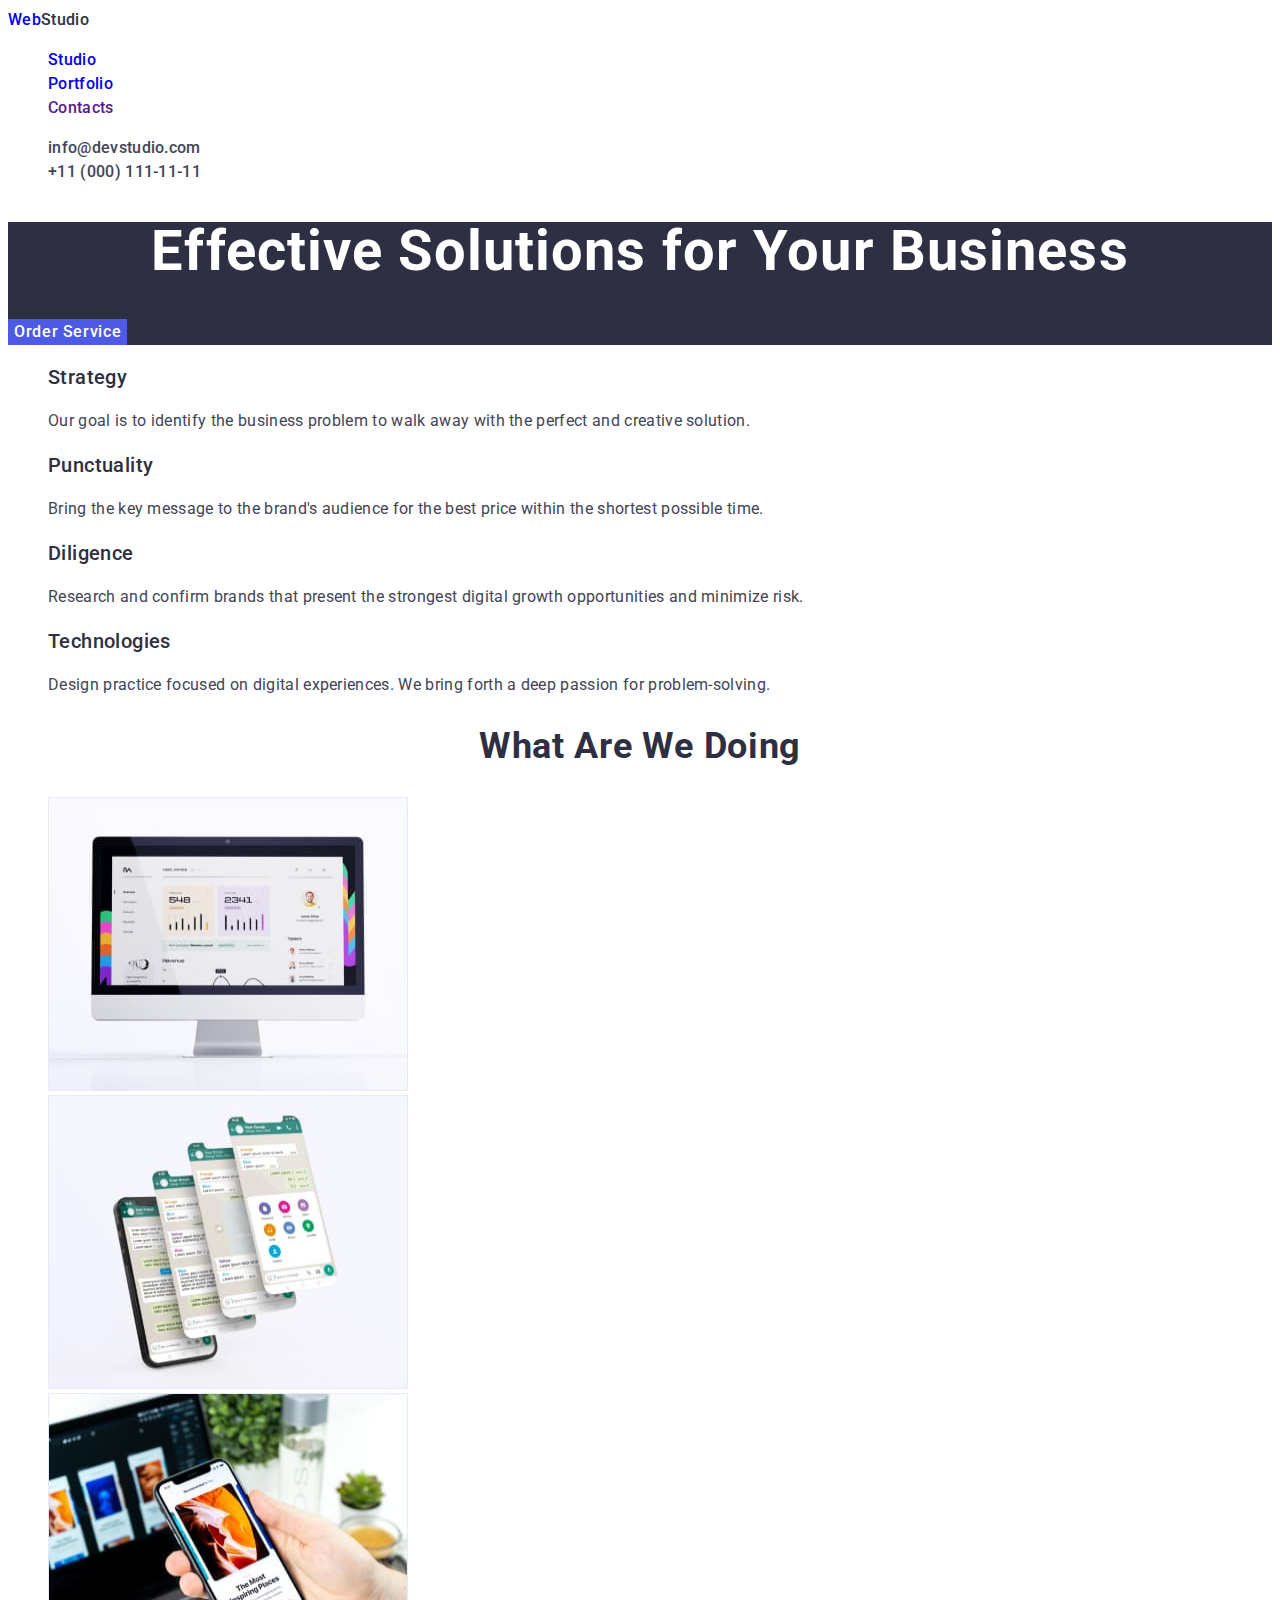
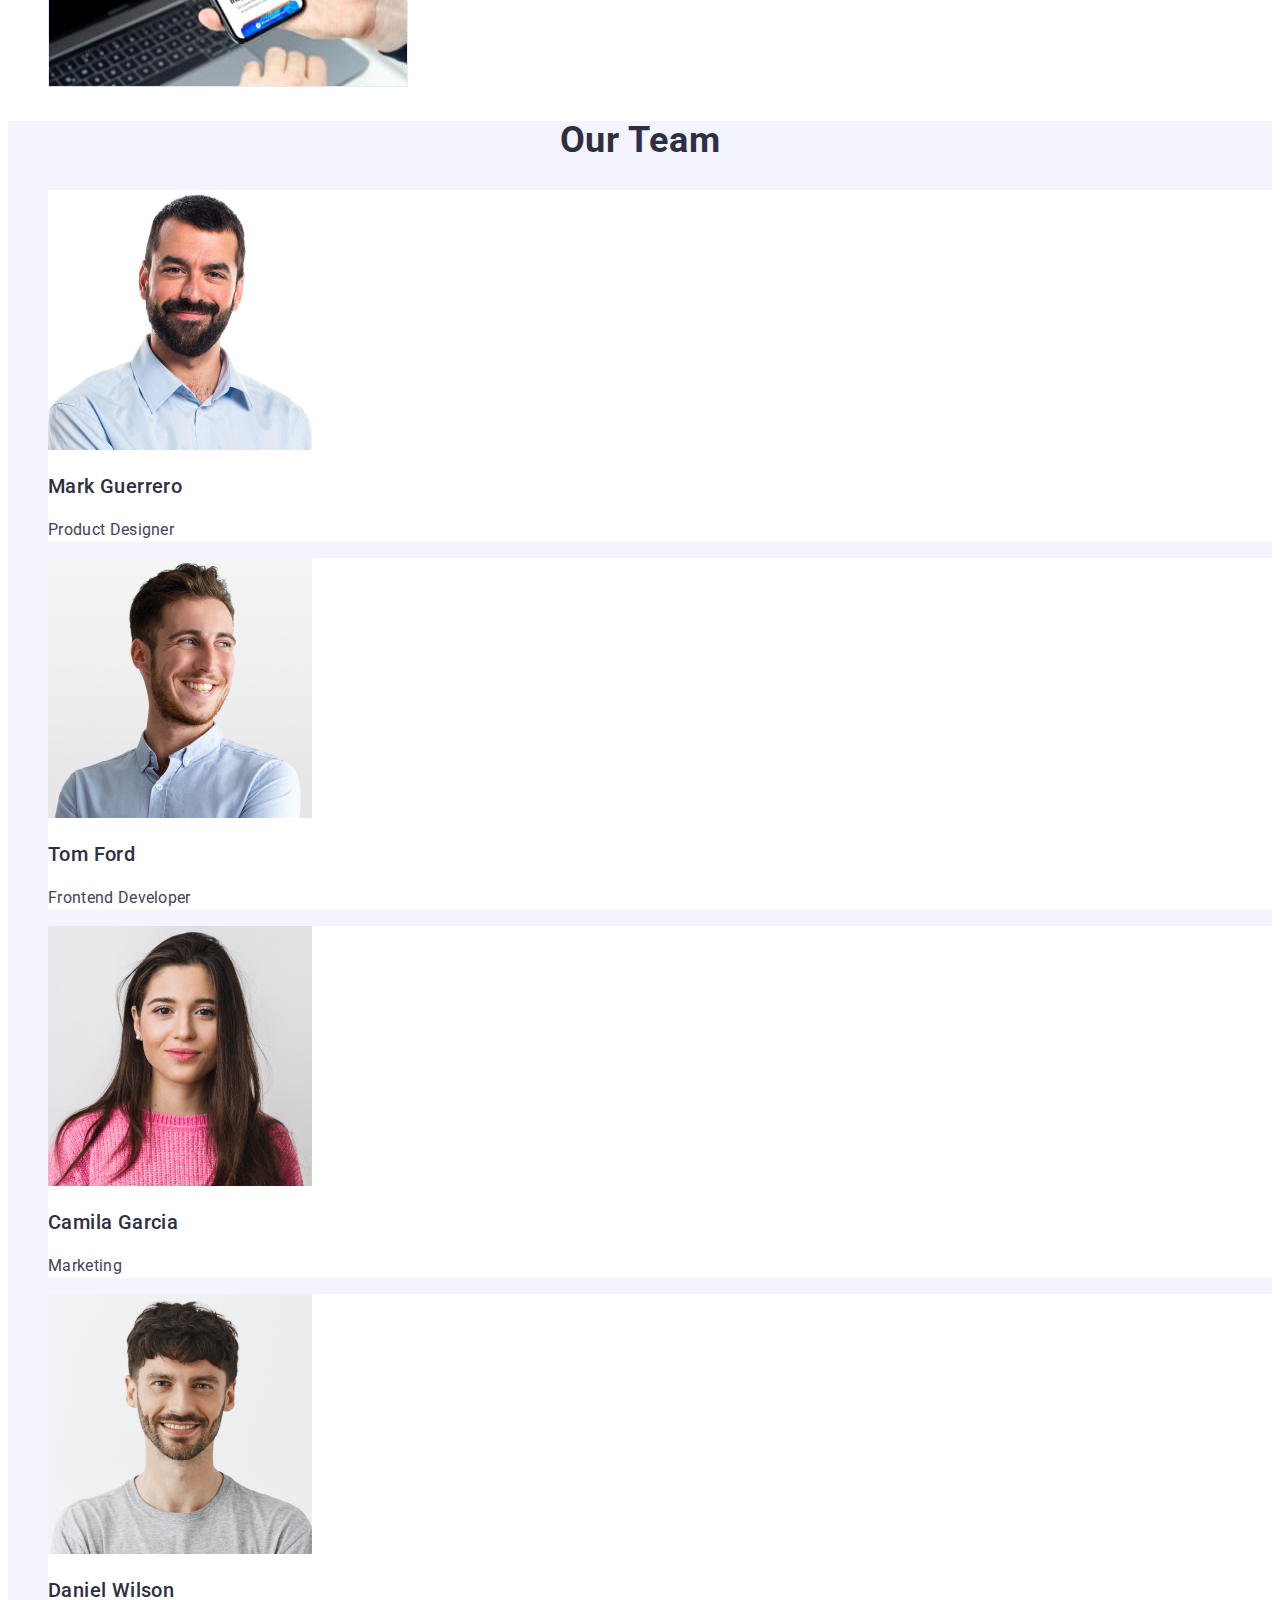
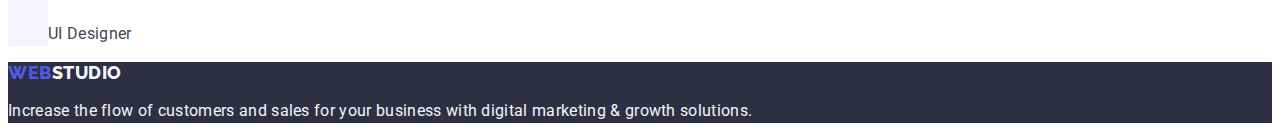
==== commit ee3b62eb: "last-changes" ====
--- a/index.html
+++ b/index.html
@@ -16,10 +16,10 @@
   <body class="body">
     <header class="header">
       <nav>
-        <a href="./index.html" class="logo link">Web<span>studio</span></a>
+        <a href="./index.html" class="logo link">Web<span>Studio</span></a>
         <ul class="list link">
           <li class="header-list">
-            <a href="./index.html" class="header-menu link only">Studio</a>
+            <a href="./index.html" class="header-menu link">Studio</a>
           </li>
           <li class="header-list">
             <a href="./portfolio.html" class="header-menu link">Portfolio</a>
@@ -157,7 +157,7 @@
       </section>
     </main>
     <footer class="footer">
-      <a href="./index.html" class="footer-logo link">Web<span>studio</span></a>
+      <a href="./index.html" class="footer-logo link">Web<span>Studio</span></a>
       <p class="footer-text">
         Increase the flow of customers and sales for your business with digital
         marketing & growth solutions.
--- a/css/styles.css
+++ b/css/styles.css
@@ -9,16 +9,17 @@
   --hero-background-color: #2e2f42;
   --footer-background-color: #2e2f42;
   --button-portfolio-text-color: #4d5ae5;
-  --button-portfolio-background-color: #e7e9fc;
+  --button-portfolio-background-color: #f4f4fd;
   --main-text-color: #434455;
   --main-background-color: #ffffff;
   --footer-text-color: #f4f4fd;
   --logo-color: #4d5ae5;
   --span-footer-logo: #f4f4fd;
+  --portfolio-button-focus-hover:#404bbf
 }
 
 .header {
-  font-weight: 800;
+  font-weight: 500;
   font-size: 16px;
   line-height: 1.5;
   letter-spacing: 0.02em;
@@ -27,9 +28,7 @@
 .header-nav {
   color: var(--text-header);
 }
-.only {
-  font-weight: 800;
-  color: var(--text-header);
+
 }
 .logo {
   font-family: 'Raleway', sans-serif;
@@ -82,7 +81,7 @@
 
 .button-hero {
   cursor: pointer;
-  background-color: #4d5ae5;
+  background-color: var(--button-portfolio-text-color);
   color: #ffffff;
   font-size: 16px;
   line-height: 1.5;
@@ -159,17 +158,17 @@
   text-align: center;
   letter-spacing: 0.04em;
   border: none;
-  background-color: var(--button-portfolio-background-color);
+  background-color:var(--button-portfolio-background-color);
   color: var(--button-portfolio-text-color);
   cursor: pointer;
 }
 .portfolio-btn:hover {
-  background-color: #404bbf;
+  background-color: var(--portfolio-button-focus-hover);
   color: #ffffff;
 }
-.pointer-btn:focus {
+.portfolio-btn:focus {
   color: #ffffff;
-  background-color: #404bbf;
+  background-color: var(--portfolio-button-focus-hover);
 }
 .subtitle-portfolio {
   font-weight: 500;
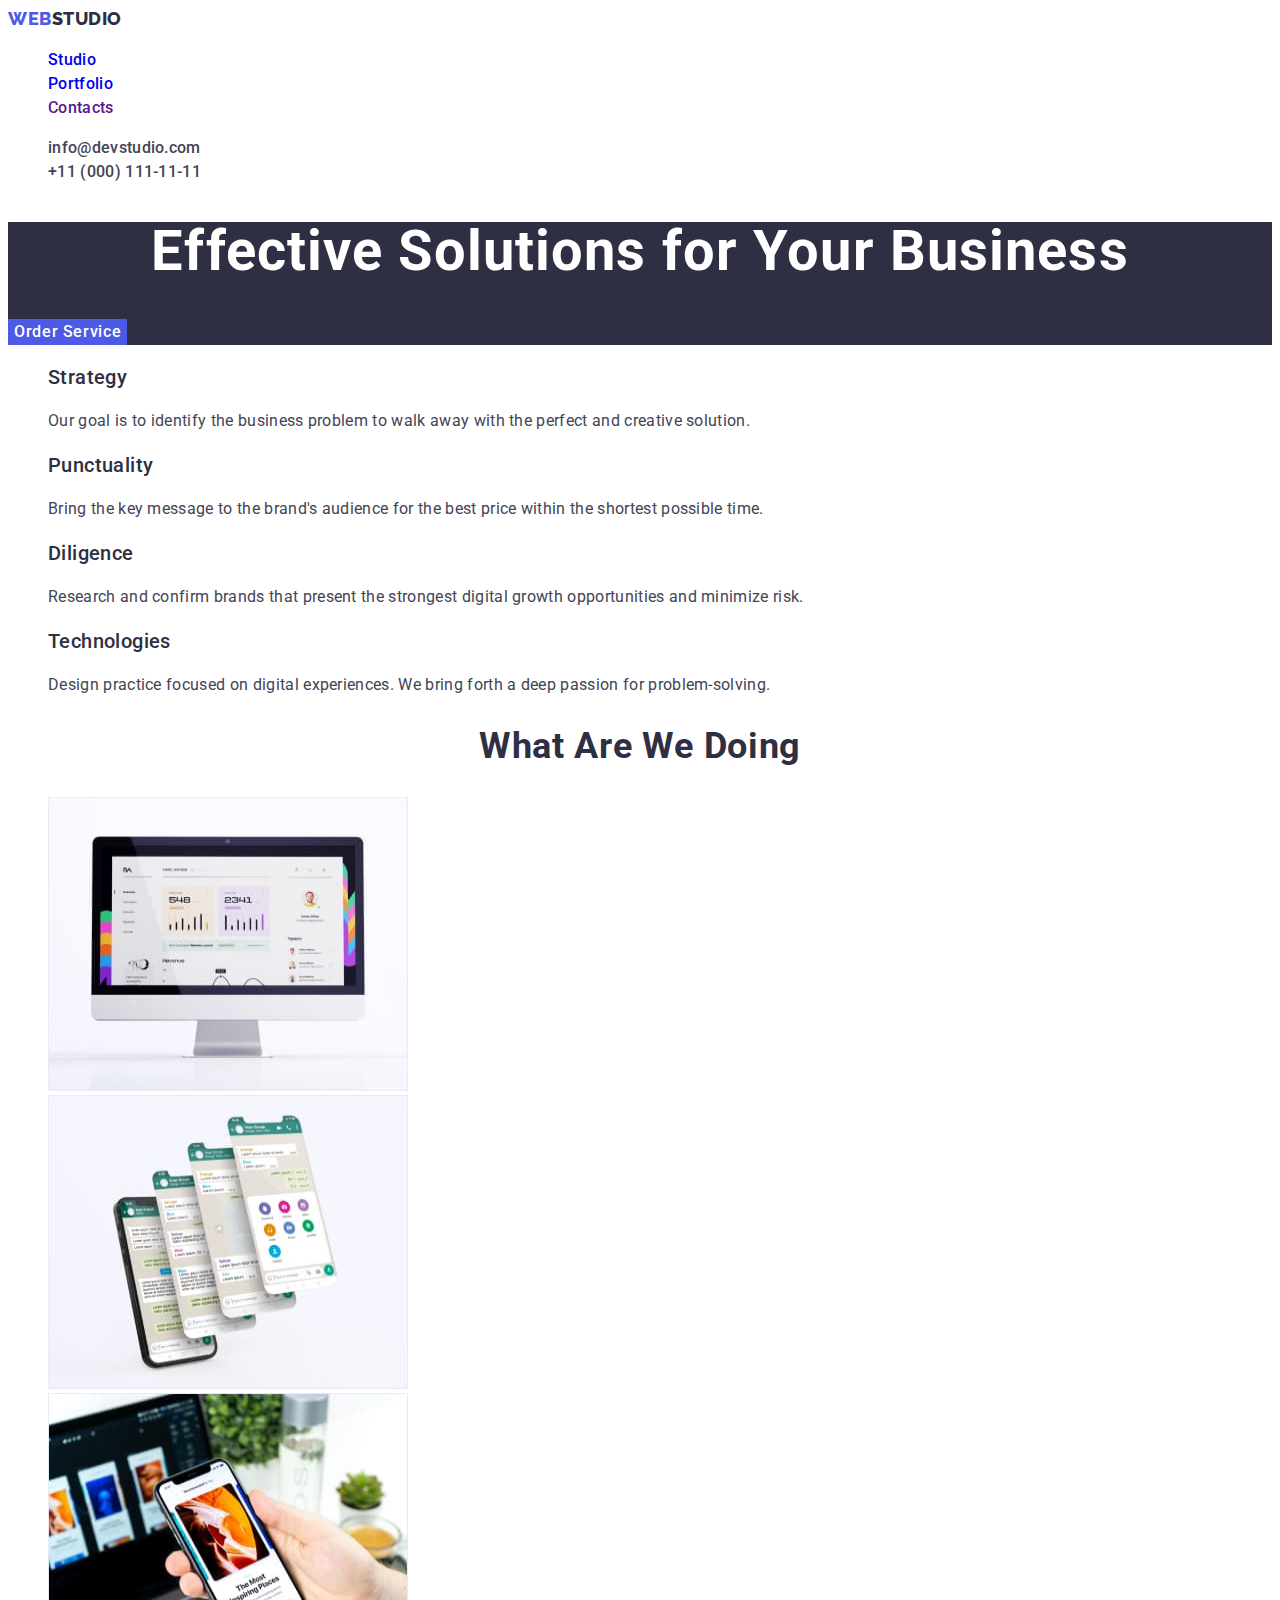
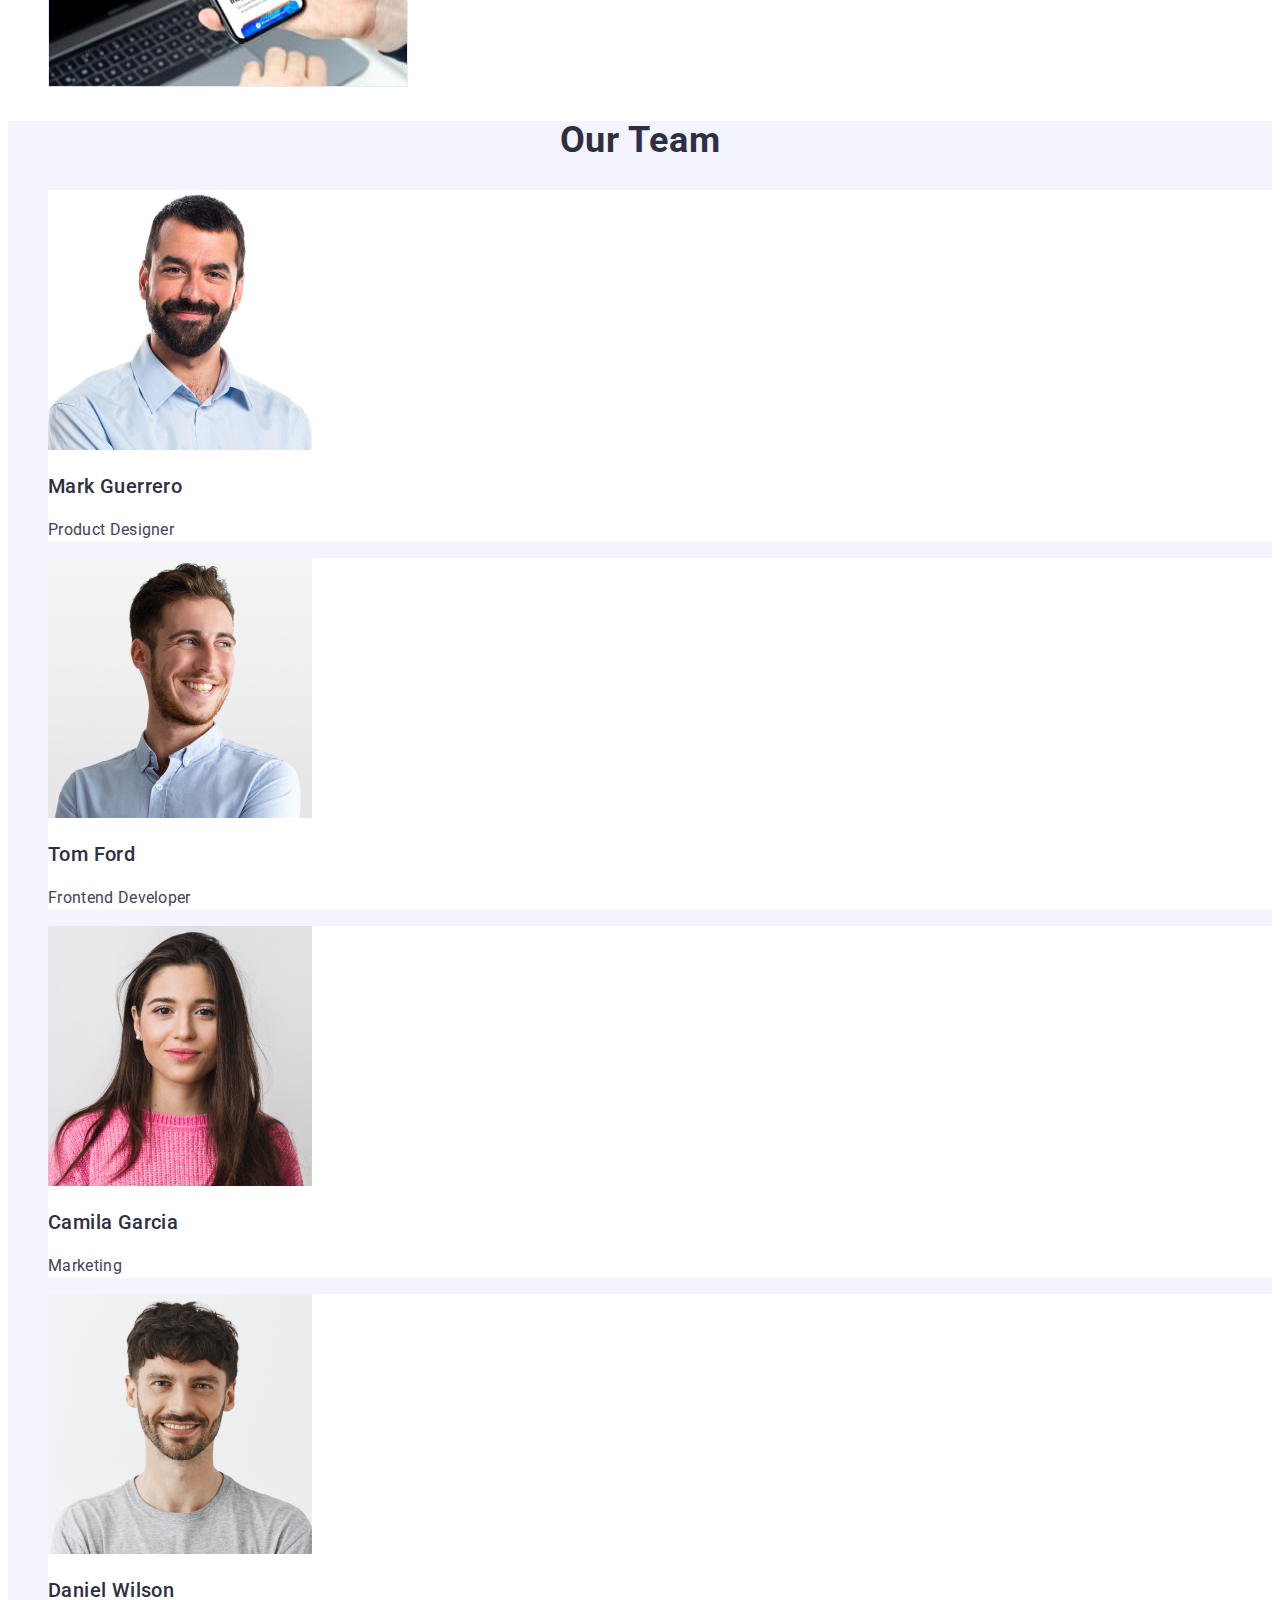
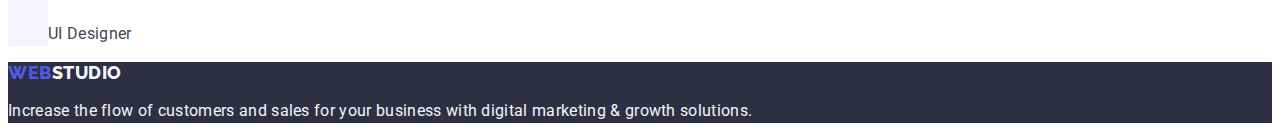
==== commit f8f2c8af: "updates-span" ====
--- a/index.html
+++ b/index.html
@@ -16,7 +16,9 @@
   <body class="body">
     <header class="header">
       <nav>
-        <a href="./index.html" class="logo link">Web<span>Studio</span></a>
+        <a href="./index.html" class="logo link"
+          >Web<span class="span">Studio</span></a
+        >
         <ul class="list link">
           <li class="header-list">
             <a href="./index.html" class="header-menu link">Studio</a>
@@ -157,7 +159,9 @@
       </section>
     </main>
     <footer class="footer">
-      <a href="./index.html" class="footer-logo link">Web<span>Studio</span></a>
+      <a href="./index.html" class="footer-logo link"
+        >Web<span class="span-footer">Studio</span></a
+      >
       <p class="footer-text">
         Increase the flow of customers and sales for your business with digital
         marketing & growth solutions.
--- a/css/styles.css
+++ b/css/styles.css
@@ -15,7 +15,7 @@
   --footer-text-color: #f4f4fd;
   --logo-color: #4d5ae5;
   --span-footer-logo: #f4f4fd;
-  --portfolio-button-focus-hover:#404bbf
+  --portfolio-button-focus-hover: #404bbf;
 }
 
 .header {
@@ -29,7 +29,6 @@
   color: var(--text-header);
 }
 
-}
 .logo {
   font-family: 'Raleway', sans-serif;
   font-weight: 800;
@@ -158,7 +157,7 @@
   text-align: center;
   letter-spacing: 0.04em;
   border: none;
-  background-color:var(--button-portfolio-background-color);
+  background-color: var(--button-portfolio-background-color);
   color: var(--button-portfolio-text-color);
   cursor: pointer;
 }
